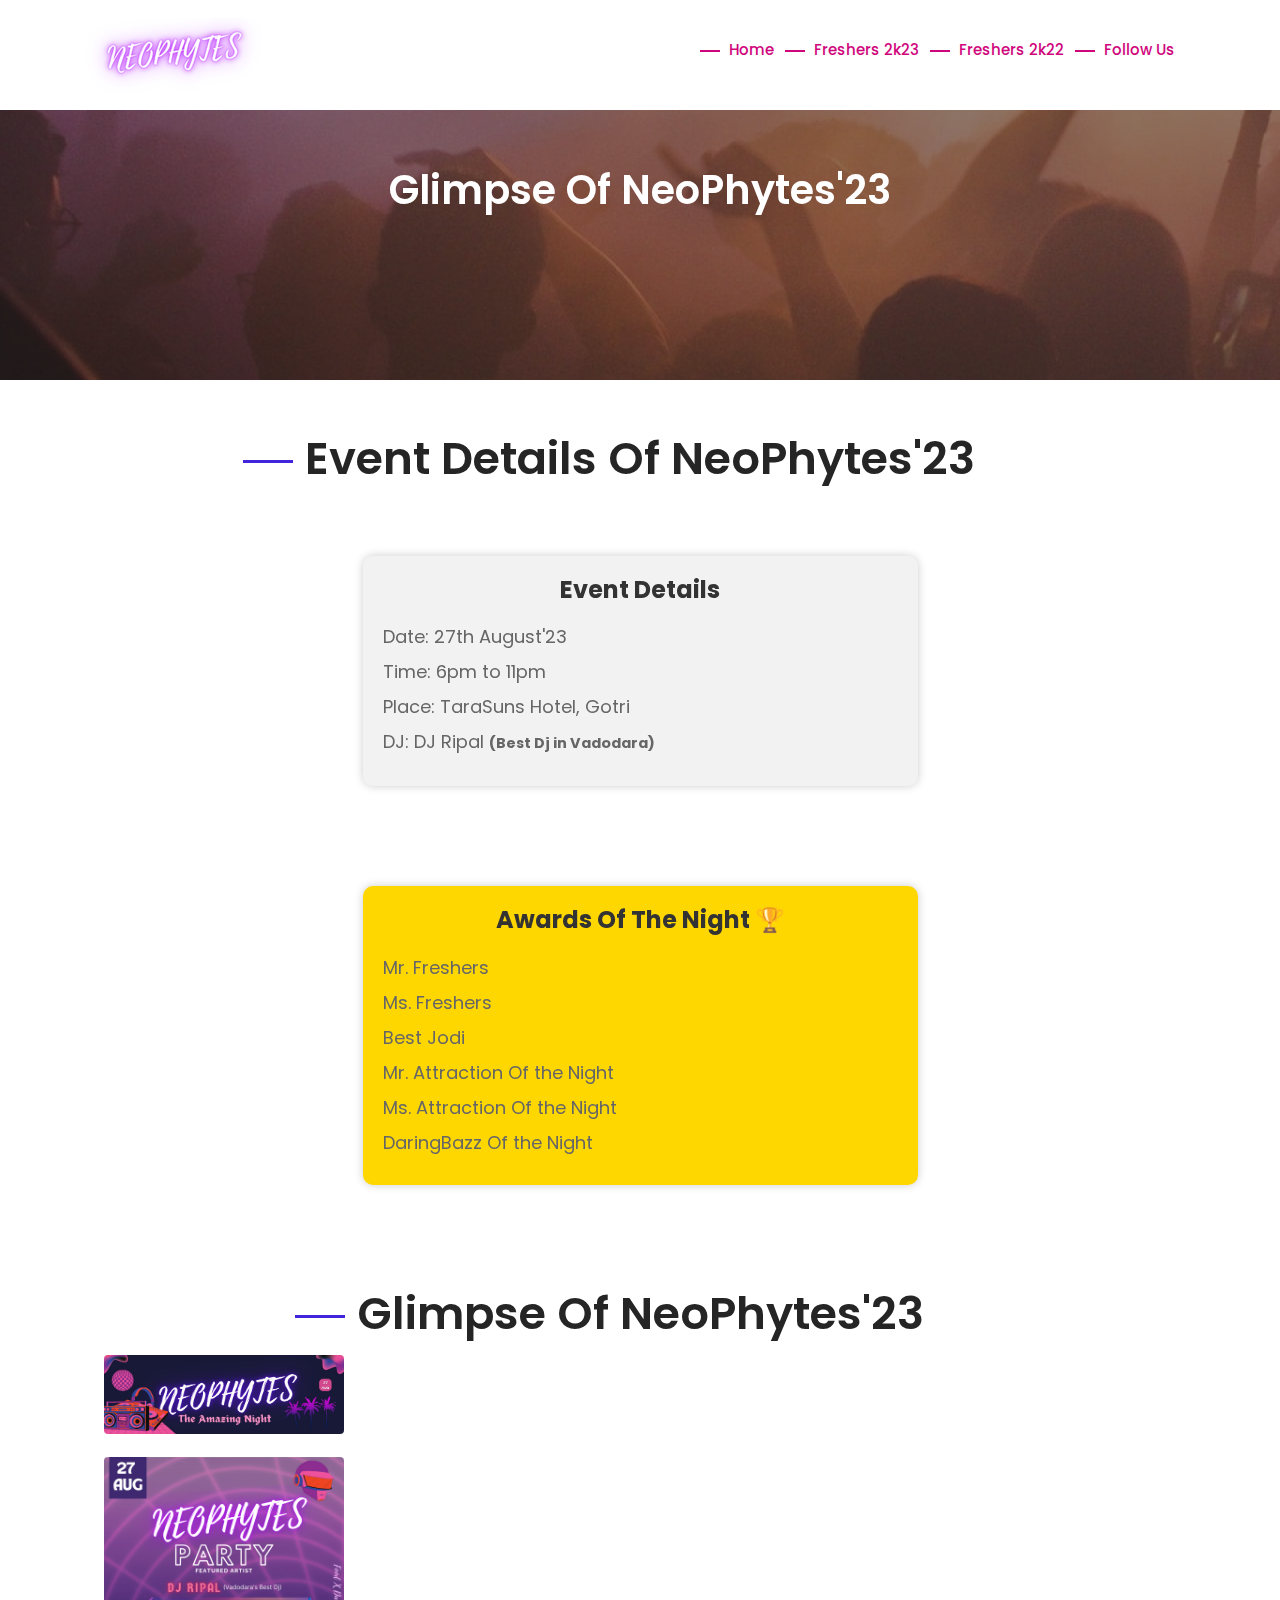
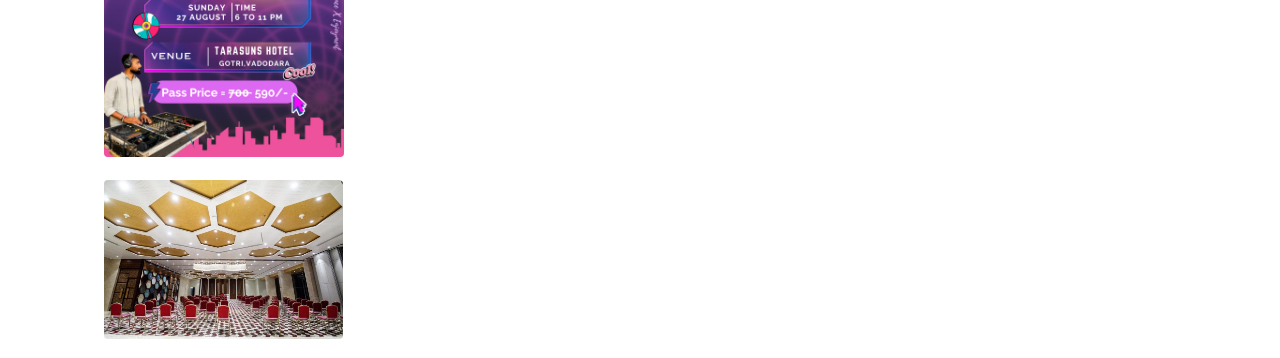
==== 2k23.html @ 73684080 "first commit" ====
<!DOCTYPE html>
<html lang="en">
<!-- Mirrored from ithemeslab.com/sitetemplate/eventex/demo/about.html by HTTrack Website Copier/3.x [XR&CO'2014], Mon, 21 Feb 2022 13:59:15 GMT -->

<head>
    <meta charset="UTF-8" />
    <meta http-equiv="X-UA-Compatible" content="IE=edge" />
    <title>NeoPhytes'2K23</title>
    <meta name="author" content="iThemesLab" />
    <meta name="description" content="" />
    <meta name="viewport" content="width=device-width, initial-scale=1, shrink-to-fit=no" />

    <link rel="shortcut icon" href="assets/favicon/favicon.ico" />
    <link rel="apple-touch-icon" href="assets/favicon/apple-icon-57x57.png" />
    <link rel="apple-touch-icon" sizes="72x72" href="assets/favicon/apple-icon-72x72.png" />
    <link rel="apple-touch-icon" sizes="114x114" href="assets/favicon/apple-icon-114x114.png" />
    <link rel="apple-touch-icon" sizes="144x144" href="assets/favicon/apple-icon-144x144.png" />

    <link href="https://cdn.jsdelivr.net/npm/bootstrap@5.1.3/dist/css/bootstrap.min.css" rel="stylesheet"
        integrity="sha384-1BmE4kWBq78iYhFldvKuhfTAU6auU8tT94WrHftjDbrCEXSU1oBoqyl2QvZ6jIW3" crossorigin="anonymous" />
    <script src="https://cdn.jsdelivr.net/npm/bootstrap@5.1.3/dist/js/bootstrap.bundle.min.js"
        integrity="sha384-ka7Sk0Gln4gmtz2MlQnikT1wXgYsOg+OMhuP+IlRH9sENBO0LRn5q+8nbTov4+1p"
        crossorigin="anonymous"></script>

    <link rel="stylesheet" href="assets/css/vendor/bootstrap.min.css" />

    <link rel="stylesheet" href="assets/css/vendor/font-awesome.min.css" />

    <link rel="stylesheet" href="assets/css/vendor/flaticon.css" />

    <link rel="stylesheet" href="assets/css/vendor/owl.carousel.min.css" />

    <link rel="stylesheet" href="assets/css/vendor/owl.theme.default.min.css" />

    <link rel="stylesheet" href="assets/css/vendor/animate.css" />

    <link rel="stylesheet" href="assets/css/vendor/jquery-ui.min.css" />

    <link rel="stylesheet" href="assets/css/vendor/lightbox.css" />

    <link rel="stylesheet" href="assets/css/style.css" />

    <link rel="stylesheet" href="assets/css/responsive.css" />

    <script src="assets/js/vendor/modernizr-2.8.3.min.js"></script>
    <!--[if lt IE 9]>
      <script src="//oss.maxcdn.com/html5shiv/3.7.2/html5shiv.min.js"></script>
      <script src="//oss.maxcdn.com/respond/1.4.2/respond.min.js"></script>
    <![endif]-->
    <style>
        /* Center align the content */
        .text-center {
            text-align: center;
        }
    
        /* Style for the white section */
        .white-section {
            padding: 50px 0;
        }
    
        /* Background box style */
        .bg-box {
            background-color: #f2f2f2;
            border-radius: 10px;
            padding: 20px;
            box-shadow: 0 0 10px rgba(0, 0, 0, 0.2);
            /* Adding a subtle box shadow */
        }
    
        /* Background box for awards section */
        .bg-awards {
            background-color: #FFD700;
            /* Golden yellow background color */
            border-radius: 10px;
            padding: 20px;
            box-shadow: 0 0 10px rgba(0, 0, 0, 0.2);
            /* Adding a subtle box shadow */
        }
    
        /* Style for the menu title */
        .menu-title {
            font-size: 24px;
            color: #333;
            margin-bottom: 20px;
        }
    
        /* Style for the menu items */
        ul {
            list-style-type: none;
            /* Remove default list-style */
            padding: 0;
            text-align: left;
            /* Align text to the left */
        }
    
        ul li {
            font-size: 18px;
            color: #666;
            margin-bottom: 10px;
        }
    </style>
</head>

<body>
    <style>
        .align-left {
            text-align: left;
        }
    </style>
    <div class="main-container">
        <header class="header">
            <div class="container">
                <div class="row">
                    <div class="col-lg-2 align-left">
                        <div class="brand-logo">
                            <a class="eventex-brand" href="main.html"><img src="assets/img/logo/logo.png" alt="" /></a>
                        </div>
                    </div>
        
        
                    <div class="col-lg-10">
                        <nav class="navbar navbar-expand-lg">
                            <button class="navbar-toggler" type="button" data-toggle="collapse"
                                data-target="#navbarSupportedContent" aria-controls="navbarSupportedContent"
                                aria-expanded="false" aria-label="Toggle navigation">
                                <span class="navbar-toggler-icon"><i class="fa fa-bars"></i></span>
                            </button>
                            <div class="collapse navbar-collapse" id="navbarSupportedContent">
                                <ul class="navbar-nav ml-auto">
                                    <li class="nav-item active dropdown">
                                        <a class="nav-link" href="main.html">Home</a>
                                    </li>
                                    <li class="nav-item nav-item active dropdown">
                                        <a class="nav-link" href="2k23.html">Freshers 2k23</a>
                                    </li>
                                    <li class="nav-item nav-item active dropdown">
                                        <a class="nav-link" href="2k22.html">Freshers 2k22</a>
                                    </li>
                                    <li class="nav-item nav-item active dropdown">
                                        <a class="nav-link" href="https://www.instagram.com/neophytes_2k23/">Follow Us</a>
                                    </li>
                                </ul>
                            </div>
                        </nav>
                    </div>
        
                </div>
            </div>
        </header>
        <div class="about-us-area pad-head bg-about">
            <div class="container">
                <div class="row">
                    <div class="col-lg-12">
                        <div class="about-content">
                            <div class="section-title text-center">
                                <h2>Glimpse of NeoPhytes'23</h2>
                            </div>
                        </div>
                    </div>
                </div>
            </div>
        </div>

        <div class="container">
                        <div class="row" style="padding-top: 5%">
                            <div class="col-lg-12">
                                <div class="section-title text-center">
                                    <div class="title-text">
                                        <h2>Event Details of NeoPhytes'23</h2>
                                        <br>
                                        <br>
                        
                                    </div>
                                </div>
                            </div>
                        </div>
<section class="white-section" id="order-food">
    <div class="container">
        <div class="row">
            <div class="col-lg-6 mx-auto text-center bg-box">
                <h3 class="menu-title">Event Details</h3>
                <ul>
                    <li>Date: 27th August'23</li>
                    <li>Time: 6pm to 11pm</li>
                    <li>Place: TaraSuns Hotel, Gotri</li>
                    <li>DJ: DJ Ripal <small><b>(Best Dj in Vadodara)</b></small></li>
                </ul>
            </div>
        </div>
    </div>
</section>

<section class="white-section" id="order-awards">
    <div class="container">
        <div class="row">
            <div class="col-lg-6 mx-auto text-center bg-awards">
                <h3 class="menu-title">Awards Of The Night 🏆</h3>
                <ul>
                    <li>Mr. Freshers</li>
                    <li>Ms. Freshers</li>
                    <li>Best Jodi</li>
                    <li>Mr. Attraction Of the Night</li>
                    <li>Ms. Attraction Of the Night</li>
                    <li>DaringBazz Of the Night</li>

                </ul>
            </div>
        </div>
    </div>
</section>


            <div class="row" style="padding-top: 5%">
                <div class="col-lg-12">
                    <div class="section-title text-center">
                        <div class="title-text">
                            <h2>Glimpse of NeoPhytes'23</h2>
                        </div>
                    </div>
                </div>
            </div>
<div class="col-lg-3 col-md-4 col-xs-6 thumb">
    <a class="thumbnail" href="#" data-image-id="" data-toggle="modal" data-title=""
        data-image="assets/img/glimps 2k23/WhatsApp Image 2023-08-19 at 09.12.05.jpg" data-target="#image-gallery">
        <img class="img-thumbnail" src="assets/img/glimps 2k23/WhatsApp Image 2023-08-19 at 09.12.05.jpg" alt=""
            style="width: 100%; height: 100%;" />
    </a>
</div>

                <div class="col-lg-3 col-md-4 col-xs-6 thumb">
                    <a class="thumbnail" href="#" data-image-id="" data-toggle="modal" data-title=""
                        data-image="assets/img/glimps 2k23/WhatsApp Image 2023-08-15 at 19.40.41.jpg" data-target="#image-gallery">
                        <img class="img-thumbnail" src="assets/img/glimps 2k23/WhatsApp Image 2023-08-15 at 19.40.41.jpg" alt="" />
                    </a>
                </div>
                <div class="col-lg-3 col-md-4 col-xs-6 thumb">
                    <a class="thumbnail" href="#" data-image-id="" data-toggle="modal" data-title=""
                        data-image="assets/img/glimps 2k23/WhatsApp Image 2023-08-16 at 15.03.11.jpg" data-target="#image-gallery">
                        <img class="img-thumbnail" src="assets/img/glimps 2k23/WhatsApp Image 2023-08-16 at 15.03.11.jpg" alt="" />
                    </a>
                </div>
                <!-- <div class="col-lg-3 col-md-4 col-xs-6 thumb">
                    <a class="thumbnail" href="#" data-image-id="" data-toggle="modal" data-title=""
                        data-image="assets/img/freshers 2k22/IMG-20230817-WA0009.jpg" data-target="#image-gallery">
                        <img class="img-thumbnail" src="assets/img/freshers 2k22/IMG-20230817-WA0009.jpg"
                            alt="Another alt text" />
                    </a>
                </div> -->
                <!-- <div class="col-lg-3 col-md-4 col-xs-6 thumb">
                    <a class="thumbnail" href="#" data-image-id="" data-toggle="modal" data-title=""
                        data-image="assets/img/freshers 2k22/IMG-20230817-WA0010.jpg" data-target="#image-gallery">
                        <img class="img-thumbnail" src="assets/img/freshers 2k22/IMG-20230817-WA0010.jpg"
                            alt="Another alt text" />
                    </a>
                </div> -->

                <!-- <div class="col-lg-3 col-md-4 col-xs-6 thumb">
                    <a class="thumbnail" href="#" data-image-id="" data-toggle="modal" data-title=""
                        data-image="assets/img/freshers 2k22/IMG20221015221445.jpg" data-target="#image-gallery">
                        <img class="img-thumbnail" src="assets/img/freshers 2k22/IMG20221015221445.jpg"
                            alt="Another alt text" />
                    </a>
                </div>

                <div class="col-lg-3 col-md-4 col-xs-6 thumb">
                    <a class="thumbnail" href="#" data-image-id="" data-toggle="modal" data-title=""
                        data-image="assets/img/freshers 2k22/IMG20221015222934.jpg" data-target="#image-gallery">
                        <img class="img-thumbnail" src="assets/img/freshers 2k22/IMG20221015222934.jpg"
                            alt="Another alt text" />
                    </a>
                </div> -->
                <!-- <div class="modal fade" id="video-modal" tabindex="-1" role="dialog" aria-labelledby="video-modal-label"
                    aria-hidden="true">
                    <div class="modal-dialog modal-lg" role="document">
                        <div class="modal-content">
                            <div class="modal-body">
                                <iframe src="https://drive.google.com/file/d/your-file-id/preview" width="640"
                                    height="480"></iframe>
                            </div>
                        </div>
                    </div>
                </div> -->



                <!-- <div class="col-lg-3 col-md-4 col-xs-6 thumb">
                    <iframe width="350" height="300" src="https://www.youtube.com/embed/QpWDRQrtKp0"
                        title="YouTube video player" frameborder="0"
                        allow="accelerometer; autoplay; clipboard-write; encrypted-media; gyroscope; picture-in-picture"
                        allowfullscreen></iframe>
                </div> -->


            <div class="modal fade" id="image-gallery" tabindex="-1" role="dialog" aria-labelledby="myModalLabel"
                aria-hidden="true">
                <div class="modal-dialog modal-lg">
                    <div class="modal-content">
                        <div class="modal-header">
                            <h4 class="modal-title" id="image-gallery-title"></h4>
                            <button type="button" class="close" data-dismiss="modal">
                                <span aria-hidden="true">x</span><span class="sr-only">Close</span>
                            </button>
                        </div>
                        <div class="modal-body">
                            <img id="image-gallery-image" class="img-responsive col-md-12" src="" />
                        </div>
                        <div class="modal-footer">
                            <button type="button" class="btn btn-secondary float-left" id="show-previous-image">
                                <i class="fa fa-arrow-left"></i>
                            </button>

                            <button type="button" id="show-next-image" class="btn btn-secondary float-right">
                                <i class="fa fa-arrow-right"></i>
                            </button>
                        </div>
                    </div>
                </div>
            </div>
        </div>

        <!-- <div class="whos-speaking-area pad100">
            <div class="row" style="padding-top: 5%">
                <div class="col-lg-12">
                    <div class="section-title text-center">
                        <div class="title-text">
                            <h2>Our Commitee</h2>
                        </div>
                    </div>
                </div>
            </div>
            <div class="container">
                <div class="row"></div> -->

                <!-- <div class="row mb50">
                                        <div class="col-xl-2 col-lg-2 col-md-2 col-sm-2" style="margin-top: 2%">
                                            <div class="speakers xs-mb30">
                                                <div class="spk-img">
                                                    <img class="img-fluid" src="assets/img/team 2k23/jiten.jpg" alt="trainer-img" />
                                                </div>
                                                <div class="spk-info">
                                                    <h6>Jiten Advanvi</h6>
                                                    <br />
                                                    <p>Event Organiser</p>
                                                </div>
                                            </div>
                                        </div>
                                                            <div class="col-xl-2 col-lg-2 col-md-2 col-sm-2" style="margin-top: 2%">
                                                                <div class="speakers xs-mb30">
                                                                    <div class="spk-img">
                                                                        <img class="img-fluid" src="assets/img/team 2k23/megh.jpg" alt="trainer-img" />
                                                                    </div>
                                                                    <div class="spk-info">
                                                                        <h6>Megh Modi</h6>
                                                                        <br />
                                                                        <p>Event Organiser</p>
                                                                    </div>
                                                                </div>
                                                            </div>
                                                            <div class="col-xl-2 col-lg-2 col-md-2 col-sm-2" style="margin-top: 2%">
                                                                <div class="speakers xs-mb30">
                                                                    <div class="spk-img">
                                                                        <img class="img-fluid" src="assets/img/team 2k23/thakkar.jpg" alt="trainer-img" />
                                                                    </div>
                                                                    <div class="spk-info">
                                                                        <h6>Dev Thakkar</h6>
                                                                        <br />
                                                                        <p>Event Organiser</p>
                                                                    </div>
                                                                </div>
                                                            </div>
                                                                                                    <div class="col-xl-2 col-lg-2 col-md-2 col-sm-2" style="margin-top: 2%">
                                                                                                        <div class="speakers xs-mb30">
                                                                                                            <div class="spk-img">
                                                                                                                <img class="img-fluid" src="assets/img/team 2k23/dev.jpg" alt="dev" />
                                                                                                            </div>
                                                                                                            <div class="spk-info">
                                                                                                                <h6>Dev Patel</h6>
                                                                                                                <br />
                                                                                                                <p>Event Organiser</p>
                                                                                                            </div>
                                                                                                        </div>
                                                                                                    </div>
                    <div class="col-xl-2 col-lg-2 col-md-2 col-sm-2" style="margin-top: 2%">
                        <div class="speakers xs-mb30">
                            <div class="spk-img">
                                <img class="img-fluid" src="assets/img/team 2k23/heer.jpg" alt="heer" />
                            </div>
                            <div class="spk-info">
                                <h6>Heer Modi</h6>
                                <br />
                                <p>Event Organiser</p>
                            </div>
                        </div>
                    </div>
                    <div class="col-xl-2 col-lg-2 col-md-2 col-sm-2" style="margin-top: 2%">
                        <div class="speakers xs-mb30">
                            <div class="spk-img">
                                <img class="img-fluid" src="assets/img/team 2k23/kp.jpg" alt="kp" />
                            </div>
                            <div class="spk-info">
                                <h6>Kandarp Pandya</h6>
                                <br />
                                <p>Event Organiser</p>
                            </div>
                        </div>
                    </div>
                                        <div class="col-xl-2 col-lg-2 col-md-2 col-sm-2" style="margin-top: 2%">
                                            <div class="speakers xs-mb30">
                                                <div class="spk-img">
                                                    <img class="img-fluid" src="assets/img/team 2k23/devanshi.jpg" alt="trainer-img" />
                                                </div>
                                                <div class="spk-info">
                                                    <h6>Devanshi Mufti</h6>
                                                    <br />
                                                    <p>Event Management</p>
                                                </div>
                                            </div>
                                        </div>
                    <div class="col-xl-2 col-lg-2 col-md-2 col-sm-2" style="margin-top: 2%">
                        <div class="speakers xs-mb30">
                            <div class="spk-img">
                                <img class="img-fluid" src="assets/img/team 2k23/zeel.jpg" alt="trainer-img" />
                            </div>
                            <div class="spk-info">
                                <h6>Zeel Patel</h6>
                                <br />
                                <p>Event Managment</p>
                            </div>
                        </div>
                    </div>
                    <div class="col-xl-2 col-lg-2 col-md-2 col-sm-2" style="margin-top: 2%">
                        <div class="speakers xs-mb30">
                            <div class="spk-img">
                                <img class="img-fluid" src="assets/img/team 2k23/rushi.jpg" alt="trainer-img" />
                            </div>
                            <div class="spk-info">
                                <h6>Rushi Darji</h6>
                                <br />
                                <p>Graphic Designer</p>
                            </div>
                        </div>
                    </div>
                    <div class="col-xl-2 col-lg-2 col-md-2 col-sm-2" style="margin-top: 2%">
                        <div class="speakers xs-mb30">
                            <div class="spk-img">
                                <img class="img-fluid" src="assets/img/team 2k23/akshat.jpg" alt="akshat" />
                            </div>
                            <div class="spk-info">
                                <h6>Akshat Kahol</h6>
                                <br />
                                <p>Event Marketing</p>
                            </div>
                        </div>
                    </div>
                                        <div class="col-xl-2 col-lg-2 col-md-2 col-sm-2" style="margin-top: 2%">
                                            <div class="speakers xs-mb30">
                                                <div class="spk-img">
                                                    <img class="img-fluid" src="assets/img/team 2k23/harsh.png" alt="harsh" />
                                                </div>
                                                <div class="spk-info">
                                                    <h6>Harsh Vaidya</h6>
                                                    <br />
                                                    <p>Web Development</p>
                                                </div>
                                            </div>
                                        </div>
                </div>
            </div>
            <div class="container">
                <div class="row"></div>
            </div>

        </div> -->
    </div>


    <script src="assets/js/vendor/jquery-3.2.1.min.js"></script>

    <script src="assets/js/vendor/jquery-migrate.js"></script>

    <script src="assets/js/vendor/popper-1.12.9.min.js"></script>

    <script src="assets/js/vendor/bootstrap.min.js"></script>

    <script src="assets/js/vendor/owl.carousel.min.js"></script>

    <script src="assets/js/vendor/jquery.counterup.min.js"></script>

    <script src="assets/js/vendor/waypoints-jquery.js"></script>

    <script src="assets/js/vendor/lightbox.js"></script>

    <script src="assets/js/vendor/jquery.appear.js"></script>

    <script src="assets/js/vendor/jquery-ui.min.js"></script>

    <script src="assets/js/vendor/wow.min.js"></script>

    <script src="assets/js/vendor/plugins.js"></script>

    <script src="assets/js/lightbox.js"></script>

    <script src="assets/js/main.js"></script>
</body>

<!-- Mirrored from ithemeslab.com/sitetemplate/eventex/demo/about.html by HTTrack Website Copier/3.x [XR&CO'2014], Mon, 21 Feb 2022 13:59:17 GMT -->

</html>
---- assets/css/vendor/flaticon.css ----
/*
  	Flaticon icon font: Flaticon
  	Creation date: 07/12/2017 10:13
  	*/

	@font-face {
	    font-family: "Flaticon";
	    src: url("../../fonts/flaticon/Flaticon.eot");
	    src: url("../../fonts/flaticon/Flaticond41d.eot?#iefix") format("embedded-opentype"),
	    url("../../fonts/flaticon/Flaticon.woff") format("woff"),
	    url("../../fonts/flaticon/Flaticon.ttf") format("truetype"),
	    url("../../fonts/flaticon/Flaticon.svg#Flaticon") format("svg");
	    font-weight: normal;
	    font-style: normal;
	}

	@media screen and (-webkit-min-device-pixel-ratio:0) {
	    @font-face {
	        font-family: "Flaticon";
	        src: url("../../fonts/flaticon/Flaticon.svg#Flaticon") format("svg");
	    }
	}

	[class^="flaticon-"]:before,
	[class*=" flaticon-"]:before,
	[class^="flaticon-"]:after,
	[class*=" flaticon-"]:after {
	    font-family: Flaticon;
	}

	.flaticon-briefcase:before {
	    content: "\f100";
	}

	.flaticon-graduation:before {
	    content: "\f101";
	}

	.flaticon-gestures:before {
	    content: "\f102";
	}

	.flaticon-agreement:before {
	    content: "\f103";
	}

	.flaticon-charity:before {
	    content: "\f104";
	}

	.flaticon-money:before {
	    content: "\f105";
	}

	.flaticon-investment:before {
	    content: "\f106";
	}
---- assets/css/style.css ----
/* Theme Name: Eventex - Event, Meeting & Conference HTML5 Template
Author: iThemesLab
Author URI: http://ithemeslab.com
Author Email: ithemeslab@gmail.com */
/* 
----------Table of Content------------
======================================
01	Global Styles
	1.1 global & override
	1.2 typography
	1.3 margins & paddings
	1.4 backgrounds
02	Navbar Styles
	2. navbar global
	2.2 navbar on lg screen
	2.3 navbar on sm & xs screen
03	Element Styles
	3.1 Hero Banner Area
	3.2 Conference Synopsis Area
	3.3 Event Schedule Area
	3.4 Whos Speaking Area
	3.5 Pricing Table Area
	3.6 Our Sponsers Area
	3.7 Our Blog Area
	3.8 Contact Us Area
	3.9 Feature Area Start
	4.1 Counter Up Area
	4.2 Generel Information Area
	4.3 Conference Area
	5.4 Pages Start
	5.4.1 About page 
	5.4.2 Error Page 
	5.5 Speakers Page 
	5.5.1 Speakers
	5.5.2 Speakers Single
	5.6 Blgo Page Start
	5.6.1 Blog Single
	5.6 Shopping Page Start
04	Footer
05	Responsive
======================================
*/
/*google fonts*/
@import url("https://fonts.googleapis.com/css?family=Poppins:400,500,600,700");
/* 1.1  global & override */
body {
  font-family: "Poppins", sans-serif;
  color: #656565;
  font-size: 15px;
  line-height: 25px;
  -webkit-backface-visibility: hidden;
}

::-moz-selection {
  background: #4125dd;
  color: #fff;
  text-shadow: none;
  outline: none;
}

::selection {
  background: #4125dd;
  color: #fff;
  text-shadow: none;
  outline: none;
}

ul {
  list-style: outside none none;
  margin: 0;
  padding: 0;
  outline: none;
}

.main-container {
  overflow: hidden;
}

.primary-btn a.btn-primary {
  color: #fff;
  font-size: 15px;
  font-weight: 500;
  line-height: 55px;
  padding: 0px 45px;
  border-radius: 28px;
  display: inline-block;
  text-transform: capitalize;
  border-color: #4125dd;
  background-color: #4125dd;
  -webkit-transition: all 0.4s;
  -o-transition: all 0.4s;
  transition: all 0.4s;
}
.primary-btn a.btn-primary:focus,
.primary-btn a.btn-primary:active {
  -webkit-box-shadow: none;
  box-shadow: none;
  background-color: #4125dd !important;
  border-color: #4125dd !important;
}
.primary-btn a.btn-primary:hover {
  background: #7307be;
}

.bordered-btn a {
  color: #656565;
  font-size: 14px;
  border: 1px solid #ccc;
  display: inline-block;
  padding: 10px 25px;
  border-radius: 28px;
  -webkit-transition: all 0.4s;
  -o-transition: all 0.4s;
  transition: all 0.4s;
}
.bordered-btn a:hover {
  background: #4125dd;
  border-color: #4125dd;
  color: #fff;
}

.section-title .title-text.pl {
  padding-left: 70px;
}

.section-title .title-text h2 {
  color: #252525;
  font-size: 45px;
  line-height: 45px;
  font-weight: 600;
  text-transform: capitalize;
  position: relative;
  display: inline-block;
}
.section-title .title-text h2:before {
  position: absolute;
  left: -62px;
  top: 24px;
  content: "";
  height: 3px;
  width: 50px;
  background: #4125dd;
}

/*price-slider*/
.ui-widget.ui-widget-content {
  background: #b7b7b7 none repeat scroll 0 0;
  border: medium none;
  height: 3px;
}

.ui-state-default,
.ui-widget-content .ui-state-default,
.ui-widget-header .ui-state-default,
.ui-button,
html .ui-button.ui-state-disabled:hover,
html .ui-button.ui-state-disabled:active {
  background: #4125dd;
  border: medium none;
  border-radius: 100%;
  color: transparent;
  cursor: pointer;
  height: 10px;
  width: 10px;
  outline: none;
}

.ui-slider-horizontal .ui-slider-range {
  background: #4125dd;
  border: medium none;
  height: 100%;
  top: 0;
}

/*preloader*/
.loader {
  height: 100%;
  width: 100%;
  position: fixed;
  top: 0;
  left: 0;
  background-color: #4125dd;
  margin: auto;
  z-index: 9999;
}

.loader--dot {
  -webkit-animation-name: loader;
  animation-name: loader;
  -webkit-animation-timing-function: ease-in-out;
  animation-timing-function: ease-in-out;
  -webkit-animation-duration: 3s;
  animation-duration: 3s;
  -webkit-animation-iteration-count: infinite;
  animation-iteration-count: infinite;
  height: 20px;
  width: 20px;
  left: 50%;
  top: 50%;
  border-radius: 100%;
  background-color: black;
  position: fixed;
  z-index: 99999;
  border: 2px solid white;
}

.loader--dot:first-child {
  background-color: #8cc759;
  -webkit-animation-delay: 0.5s;
  animation-delay: 0.5s;
}

.loader--dot:nth-child(2) {
  background-color: #8c6daf;
  -webkit-animation-delay: 0.4s;
  animation-delay: 0.4s;
}

.loader--dot:nth-child(3) {
  background-color: #ef5d74;
  -webkit-animation-delay: 0.3s;
  animation-delay: 0.3s;
}

.loader--dot:nth-child(4) {
  background-color: #f9a74b;
  -webkit-animation-delay: 0.2s;
  animation-delay: 0.2s;
}

.loader--dot:nth-child(5) {
  background-color: #60beeb;
  -webkit-animation-delay: 0.1s;
  animation-delay: 0.1s;
}

.loader--dot:nth-child(6) {
  background-color: #fbef5a;
  -webkit-animation-delay: 0s;
  animation-delay: 0s;
}

.loader--text {
  position: fixed;
  top: 200%;
  left: 0;
  right: 0;
  width: 4rem;
  margin: auto;
}

.loader--text:after {
  content: "Loading";
  font-weight: bold;
  -webkit-animation-name: loading-text;
  animation-name: loading-text;
  -webkit-animation-duration: 3s;
  animation-duration: 3s;
  -webkit-animation-iteration-count: infinite;
  animation-iteration-count: infinite;
}

@-webkit-keyframes loader {
  15% {
    -webkit-transform: translateX(0);
    transform: translateX(0);
  }
  45% {
    -webkit-transform: translateX(230px);
    transform: translateX(230px);
  }
  65% {
    -webkit-transform: translateX(230px);
    transform: translateX(230px);
  }
  95% {
    -webkit-transform: translateX(0);
    transform: translateX(0);
  }
}

@keyframes loader {
  15% {
    -webkit-transform: translateX(0);
    transform: translateX(0);
  }
  45% {
    -webkit-transform: translateX(230px);
    transform: translateX(230px);
  }
  65% {
    -webkit-transform: translateX(230px);
    transform: translateX(230px);
  }
  95% {
    -webkit-transform: translateX(0);
    transform: translateX(0);
  }
}

@-webkit-keyframes loading-text {
  0% {
    content: "Loading";
  }
  25% {
    content: "Loading.";
  }
  50% {
    content: "Loading..";
  }
  75% {
    content: "Loading...";
  }
}

@keyframes loading-text {
  0% {
    content: "Loading";
  }
  25% {
    content: "Loading.";
  }
  50% {
    content: "Loading..";
  }
  75% {
    content: "Loading...";
  }
}

.bg-overlay {
  position: relative;
  width: 100%;
  display: block;
}
.bg-overlay:before {
  background: rgba(120, 97, 196, 0.8);
  content: "";
  position: absolute;
  width: 100%;
  height: 100%;
  top: 0;
  left: 0;
  opacity: 0;
  -webkit-transition: all 0.4s;
  -o-transition: all 0.4s;
  transition: all 0.4s;
}
.bg-overlay:hover:before {
  opacity: 1;
}

.overlay-3 {
  color: #fff;
  cursor: -webkit-zoom-in;
  cursor: zoom-in;
  position: absolute;
  top: 40%;
  left: 45%;
  font-size: 30px;
  -webkit-transition: all 0.4s;
  -o-transition: all 0.4s;
  transition: all 0.4s;
  opacity: 0;
}

#scrollUp {
  text-decoration: none;
  bottom: 26px;
  background: url(../img/up.png);
  background-repeat: no-repeat;
  height: 50px;
  position: fixed;
  background-size: cover;
  right: 50px;
  width: 50px;
  z-index: 1000;
  border: none;
  outline: none;
}

/*google map*/
#googlemap {
  height: 470px;
  width: 100%;
}

.row .no-gutter {
  margin-left: 12.666667%;
}

/*contact form*/
.help-block,
.with-errors {
  display: block;
  line-height: 24px;
  padding: 5px 0px 0px;
  margin: 0px;
  text-transform: uppercase;
  font-size: 11px;
  color: #ff0000;
  font-weight: 500;
  border-color: #ff0000;
}

.help-block,
.with-errors {
  border-color: #ff0000 !important;
}

.btn-1 .typography h1,
.btn-1 .typography h2,
.btn-1 .typography h3,
.btn-1 .typography h4,
.btn-1 .typography h5,
.btn-1 .typography h6 {
  color: #252525;
}

/* 1.2  Typography */
h1,
h2,
h3,
h4,
h5,
h6 {
  font-family: "Poppins", sans-serif;
  font-weight: 700;
  margin: 0;
}

.text-left {
  text-align: left;
}

.text-center {
  text-align: center;
}

.img-center {
  margin-left: auto;
  margin-right: auto;
}

.text-right {
  text-align: right;
}

.ttu {
  text-transform: uppercase;
}

a {
  -webkit-transition: all 0.3s;
  -o-transition: all 0.3s;
  transition: all 0.3s;
  text-decoration: none;
}
a:hover {
  text-decoration: none;
}
a:focus {
  text-decoration: none;
  color: #252525;
  outline: 0;
}

/* 1.3 Margins & Paddings */
.mb30 {
  margin-bottom: 30px;
}

.mt50 {
  margin-top: 50px;
}

.mt40 {
  margin-top: 40px;
}

.mt60 {
  margin-top: 60px;
}

.mtb50 {
  margin: 50px 0;
}

.mb50 {
  margin-bottom: 50px;
}

.mt30 {
  margin-top: 30px;
}

.mb60 {
  margin-bottom: 60px;
}

.mb80 {
  margin-bottom: 80px;
}

.mtb100 {
  margin: 100px 0;
}

.ptb60 {
  padding: 60px 0 60px;
}

.mt100 {
  margin: 100px 0 0;
}

.padtb {
  padding: 60px 0 100px;
}

.pad80 {
  padding: 80px 0;
}

.pad100 {
  padding: 100px 0;
}

.pad-b100 {
  padding: 0 0 100px;
}

.pad-head {
  padding: 170px 0 170px;
}

.ptb50 {
  padding: 50px 0;
}

.ptb {
  padding: 100px 0 30px;
}

.pad-tb {
  padding: 350px 0;
}

.pad-top100 {
  padding-top: 100px;
}

.xs-mt50 {
  margin-top: 50px;
}

.no-pad {
  padding: 0;
}

/* 1.4 Backgrounds */
.bg-color {
  background: #f4f5fd;
}

.bg-color-brand {
  background: #4125dd;
}

.parallax {
  background-repeat: no-repeat;
  background-attachment: fixed;
  background-position: 50% 0;
  background-size: cover;
}

.parallax-2 {
  background-repeat: no-repeat;
  background-attachment: fixed;
  background-position: center bottom;
  background-size: contain;
}

.no-attm {
  background-attachment: scroll;
}

.bg-pricing {
  background-image: url("../img/others/1.png");
  background-position: top center;
  background-repeat: no-repeat;
  background-size: contain;
}

.bg-pricing-2 {
  background-image: url("../img/others/5.png");
  background-position: top center;
  background-repeat: no-repeat;
  background-size: contain;
}

.hero-bg {
  position: relative;
    width: 100%;
    height: 300px;
    background-image: url('../img/slide/bg.jpg');
    background-size: cover;
    background-position: center;}
.banner-content {
  position: absolute;
  top: 50%;
  left: 50%;
  transform: translate(-50%, -50%);
  text-align: center;
  color: white;
  transition: all 0.3s ease;
}
.hero-bg:hover .banner-content h2 {
  color: #ff9900;
}
.hero-bg:hover .banner-content p {
  color: #cccccc;
}
.hero-bg .banner-content button {
  background-color: #ff9900;
  color: white;
  border: none;
  padding: 10px 20px;
  border-radius: 5px;
  cursor: pointer;
  transition: background-color 0.3s ease;
}
.hero-bg .banner-content button:hover {
  background-color: #ffa500;
}
.hero-bg-2 {
  background-image: url(../img/slide/2.jpg);
}

.hero-bg-3 {
  background-image: url(../img/slide/3.jpg);
}

.hero-bg-4 {
  background-image: url(../img/slide/4.jpg);
}

.bg-3 {
  background-image: url(../img/bg/1.png);
}

.bg-4 {
  background-image: url(../img/mockup/man.png);
}

.bg-5 {
  background-image: url(../img/bg/2.jpg);
}

.bg-6 {
  background-image: url(../img/bg/2.png);
  background-position: top right;
}

.bg-footer {
  background-image: url(../img/bg/footer.jpg);
}

.bg-8 {
  background-image: url(../img/bg/4.jpg);
}

.bg-team {
  background-image: url(../img/bg/7.jpg);
}

.bg-event {
  background-image: url(../img/bg/8.jpg);
  background-position: right center;
  background-size: cover;
}

.bg-counter {
  background-image: url(../img/bg/5.jpg);
}

.bg-contact {
  background-image: url(../img/bg/6.jpg);
}

.bg-about {
  background-image: url(../img/bg/9.png);
}

.bg-error {
  background-image: url(../img/bg/404.jpg);
}

/*animation*/
.animation {
  -webkit-animation-duration: 0.3s;
  animation-duration: 0.3s;
  -webkit-animation-fill-mode: both;
  animation-fill-mode: both;
}

@-webkit-keyframes slideDownIn {
  0% {
    -webkit-transform: translateY(-20px);
  }
  100% {
    -webkit-transform: translateY(0);
  }
  0% {
    -webkit-transform: translateY(-20px);
  }
}

@keyframes slideDownIn {
  0% {
    -webkit-transform: translateY(-20px);
    transform: translateY(-20px);
  }
  100% {
    -webkit-transform: translateY(0);
    transform: translateY(0);
  }
  0% {
    -webkit-transform: translateY(-20px);
    transform: translateY(-20px);
  }
}

.slideDownIn {
  -webkit-animation-name: slideDownIn;
  animation-name: slideDownIn;
}

@-webkit-keyframes slideUpIn {
  0% {
    left: 0%;
  }
  100% {
    top: 100%;
  }
}

@keyframes slideUpIn {
  0% {
    left: 0%;
  }
  100% {
    top: 100%;
  }
}

.slideUpIn {
  -webkit-animation-name: slideUpIn;
  animation-name: slideUpIn;
}

/*animation*/
/* 2 navbar global */
.header {
  position: fixed;
  display: block;
  background-color: #ffffff;
  top: 0;
  left: 0;
  width: 100%;
  z-index: 2;
}
.header .navbar {
  padding: 0;
}
.header .navbar-header {
  margin-top: 18px;
}
.header .navbar-toggler-icon {
  background-color: #01292f;
  border-radius: 2px;
}
.header .navbar-toggler {
  margin-right: 15px;
  border: none;
  padding: 6 10px;
  position: absolute;
  right: 0;
  top: -78px;
}
.header .brand-logo {
  margin-top: 18px;
}
.header.white-color .navbar-nav li.active > a {
  color: #cf057c;
}
.header.white-color .navbar-nav li.active > a:before {
  position: absolute;
  left: -9px;
  top: 50px;
  content: "";
  height: 2px;
  width: 20px;
  background: #cf057c;
}
.header.white-color .navbar-nav .nav-link {
  color: #fff;
}
.header.white-color .navbar-nav .nav-link:hover {
  color: #cf057c;
}
.header.white-color ul li.header-ticket a {
  color: #fff;
  border: 2px solid #fff;
}
.header .navbar-nav li.active > a {
  color: #cf057c;
}
.header .navbar-nav li.active > a:before {
  position: absolute;
  left: -9px;
  top: 50px;
  content: "";
  height: 2px;
  width: 20px;
  background: #cf057c;
}
.header .navbar-nav .nav-link {
  line-height: 100px;
  font-size: 15px;
  color: #fff;
  font-weight: 500;
  text-transform: capitalize;
  padding: 0 20px;
  position: relative;
}
.header .navbar-nav .nav-link:hover {
  color: #cf057c;
}
.header .navbar-nav .dropdown-menu {
  width: 200px;
  background: #cf057c;
  padding: 10px 15px;
  border-radius: 0;
  top: 0;
  border: none;
}
.header .navbar-nav .dropdown-menu li a {
  display: block;
  padding: 8px 5px;
  font-size: 13px;
  color: #fff;
  font-weight: 400;
  text-transform: capitalize;
}
.header .navbar-nav .dropdown-menu li a:hover {
  background-color: #4125dd;
}
.header ul li.header-ticket {
  display: -webkit-box;
  display: -ms-flexbox;
  display: flex;
  -webkit-box-align: center;
  -ms-flex-align: center;
  align-items: center;
  -webkit-box-pack: center;
  -ms-flex-pack: center;
  justify-content: center;
  margin-top: 31px;
}
.header ul li.header-ticket a {
  padding: 15px 30px !important;
  line-height: 0 !important;
  color: #fff;
  border: 2px solid #cf057c;
  border-radius: 28px;
  -webkit-transition: all 0.4s;
  -o-transition: all 0.4s;
  transition: all 0.4s;
  background: #cf057c;
}
.header ul li.header-ticket a:hover {
  background: #7307be;
  border-color: #7307be;
}

.base-style-2.no-p {
  position: inherit;
}

.base-style-2 .navbar-nav li.active > a {
  color: #cf057c;
}
.base-style-2 .navbar-nav li.active > a:before {
  background: #4125dd;
}

.base-style-2 .navbar-nav .nav-link {
  color: #252525;
}

.base-style-2 ul li.header-ticket a {
  background: transparent;
  color: #4125dd;
  border: 2px solid #4125dd;
  -webkit-transition: all 0.4s;
  -o-transition: all 0.4s;
  transition: all 0.4s;
}
.base-style-2 ul li.header-ticket a:hover {
  color: #fff;
}

/*3.1 Hero Banner Area*/
.hero-banner-area {
  height: 100vh;
}
.hero-banner-area .banner-content {
  display: -webkit-box;
  display: -ms-flexbox;
  display: flex;
  -webkit-box-orient: vertical;
  -webkit-box-direction: normal;
  -ms-flex-direction: column;
  flex-direction: column;
  -webkit-box-pack: center;
  -ms-flex-pack: center;
  align-items: center;
  justify-content: center;
  -webkit-box-align: left;
  -ms-flex-align: left;
  align-items: left;
  height: 100vh;
}
.hero-banner-area .banner-content h1,
.hero-banner-area .banner-content h2,
.hero-banner-area .banner-content h3,
.hero-banner-area .banner-content h4,
.hero-banner-area .banner-content h5,
.hero-banner-area .banner-content h6 {
  font-weight: 300;
  font-size: 64px;
  color: #fff;
  line-height: 64px;
  text-transform: capitalize;
}
.hero-banner-area .banner-content h2 {
  font-size: 64px;
  line-height: 1.8em;
  font-weight: 600;
  color: #fff;
  text-transform: capitalize;
}
.hero-banner-area .banner-content p {
  color: #fff;
  font-size: 19px;
  display: inline-block;
  line-height: 40px;
  margin-bottom: 30px;
}

.hero-banner-area {
  height: 100vh;
}
.hero-banner-area.home-2 .upcoming {
  margin-bottom: 30px;
}
.hero-banner-area.home-2 .upcoming div {
  width: 710px;
  display: -webkit-inline-box;
  display: -ms-inline-flexbox;
  display: inline-flex;
  -webkit-box-align: center;
  -ms-flex-align: center;
  align-items: center;
  height: 70px;
}
.hero-banner-area.home-2 .upcoming div .cdown {
  width: 25%;
  font-size: 70px;
  font-weight: 700;
  line-height: 70px;
  color: #4125dd;
  text-align: center;
  background: transparent;
}
.hero-banner-area.home-2 .upcoming div .cdown p {
  color: #4125dd;
  display: block;
  font-weight: 600;
  margin-bottom: 0;
  margin-top: 10px;
}
.hero-banner-area.home-2 .upcoming div span:nth-child(even) {
  color: #8708c2;
}
.hero-banner-area.home-2 .upcoming div span:nth-child(even) p {
  color: #8708c2;
}
.hero-banner-area.home-2 .banner-content {
  display: -webkit-box;
  display: -ms-flexbox;
  display: flex;
  -webkit-box-orient: vertical;
  -webkit-box-direction: normal;
  -ms-flex-direction: column;
  flex-direction: column;
  -webkit-box-pack: center;
  -ms-flex-pack: center;
  justify-content: center;
  -webkit-box-align: center;
  -ms-flex-align: center;
  align-items: center;
  height: 100vh;
}
.hero-banner-area.home-2 .banner-content h3 {
  font-size: 50px;
  color: #252525;
  font-weight: 700;
  line-height: 2em;
  text-transform: uppercase;
}

/*Home Page 4 hero banner Start*/
.home-4 .banner-content {
  display: -webkit-box;
  display: -ms-flexbox;
  display: flex;
  -webkit-box-orient: vertical;
  -webkit-box-direction: normal;
  -ms-flex-direction: column;
  flex-direction: column;
  -webkit-box-pack: center;
  -ms-flex-pack: center;
  justify-content: center;
  -webkit-box-align: start;
  -ms-flex-align: start;
  align-items: flex-start;
}
.home-4 .banner-content h1,
.home-4 .banner-content h2,
.home-4 .banner-content h3,
.home-4 .banner-content h4,
.home-4 .banner-content h5,
.home-4 .banner-content h6 {
  font-weight: normal;
}
.home-4 .banner-content h2 {
  font-weight: 600;
}

/*Home-page 3 hero banner Start*/
.home-4 {
  height: 100vh;
}
.home-4 .banner-content {
  display: -webkit-box;
  display: -ms-flexbox;
  display: flex;
  -webkit-box-orient: vertical;
  -webkit-box-direction: normal;
  -ms-flex-direction: column;
  flex-direction: column;
  -webkit-box-pack: center;
  -ms-flex-pack: center;
  justify-content: center;
  -webkit-box-align: left;
  -ms-flex-align: left;
  align-items: left;
  height: 100vh;
}
.home-4 .banner-content h1,
.home-4 .banner-content h2,
.home-4 .banner-content h3,
.home-4 .banner-content h4,
.home-4 .banner-content h5,
.home-4 .banner-content h6 {
  color: #252525;
  font-weight: 600;
}
.home-4 .banner-content h2,
.home-4 .banner-content p {
  color: #252525;
}
.home-4 .contact-box {
  display: -webkit-box;
  display: -ms-flexbox;
  display: flex;
  height: 100%;
}
.home-4 .contact-box .inner-content {
  padding: 40px 30px;
  border-radius: 10px;
  -webkit-box-shadow: 0 1px 4px rgba(0, 0, 0, 0.3),
    0 0 40px rgba(0, 0, 0, 0.1) inset;
  box-shadow: 0 1px 4px rgba(0, 0, 0, 0.3), 0 0 40px rgba(0, 0, 0, 0.1) inset;
  background: #fff;
  -ms-flex-item-align: center;
  align-self: center;
}
.home-4 .contact-box .inner-content h3 {
  color: #252525;
  font-size: 25px;
  line-height: 25px;
  font-weight: 600;
  margin-bottom: 20px;
  text-transform: capitalize;
}
.home-4 .contact-box .inner-content input {
  margin-bottom: 20px;
}
.home-4 .contact-box .inner-content input.form-control {
  background-color: transparent;
  border: none;
  color: #707070;
  padding: 10px 0px 10px 20px;
  border: 1px solid #dee2e6;
}
.home-4 .contact-box .inner-content input.form-control:focus {
  -webkit-box-shadow: none;
  box-shadow: none;
  border-color: #4125dd;
}
.home-4 .contact-box .inner-content button {
  margin-top: 10px;
}
.home-4 .contact-box .inner-content button.btn-primary {
  background-color: #4125dd;
  border-color: #fff;
  border: 0;
  padding: 15px 25px;
  display: inline-block;
  font-size: 15px;
  border-radius: 28px;
  text-transform: capitalize;
  cursor: pointer;
  -webkit-transition: all 0.4s;
  -o-transition: all 0.4s;
  transition: all 0.4s;
}
.home-4 .contact-box .inner-content button.btn-primary:hover {
  background: #7307be;
}
.home-4 .contact-box .inner-content button.btn-primary:focus {
  outline: none;
  -webkit-box-shadow: none;
  box-shadow: none;
}

/*3.2 Conference Synopsis Area*/
.conference-synopsis-area {
  position: relative;
}
.conference-synopsis-area .bg-left-2 {
  background-image: url(../img/mockup/vector-2.png);
  width: 40%;
  height: 100%;
  left: 65px;
  top: 106px;
}
.conference-synopsis-area .inner-content .section-title {
  margin-bottom: 50px;
}
.conference-synopsis-area .inner-content .section-title .title-text h2 {
  font-size: 40px;
  line-height: 40px;
}
.conference-synopsis-area .inner-content p {
  margin-bottom: 0;
}
.conference-synopsis-area .inner-content h4 {
  color: #252525;
  font-size: 25px;
  line-height: 25px;
  text-transform: capitalize;
  font-weight: 500;
  margin: 30px 0 10px;
}

/*3.3 Event Schedule Area*/
.event-schedule-area .section-title .title-text {
  margin-bottom: 50px;
}

.event-schedule-area .tab-area .nav-tabs {
  border-bottom: inherit;
}

.event-schedule-area .tab-area .nav {
  border-bottom: inherit;
  display: -webkit-box;
  display: -ms-flexbox;
  display: flex;
  -webkit-box-orient: vertical;
  -webkit-box-direction: normal;
  -ms-flex-direction: column;
  flex-direction: column;
  margin-top: 80px;
}

.event-schedule-area .tab-area .nav-item {
  margin-bottom: 75px;
}
.event-schedule-area .tab-area .nav-item .nav-link {
  text-align: center;
  font-size: 22px;
  color: #333;
  font-weight: 600;
  border-radius: inherit;
  border: inherit;
  padding: 0px;
  text-transform: capitalize !important;
}
.event-schedule-area .tab-area .nav-item .nav-link.active {
  color: #4125dd;
  background-color: transparent;
}

.event-schedule-area .tab-area .tab-content .table {
  margin-bottom: 0;
  width: 80%;
}
.event-schedule-area .tab-area .tab-content .table thead td,
.event-schedule-area .tab-area .tab-content .table thead th {
  border-bottom-width: 1px;
  font-size: 20px;
  font-weight: 600;
  color: #252525;
}
.event-schedule-area .tab-area .tab-content .table td,
.event-schedule-area .tab-area .tab-content .table th {
  border: 1px solid #b7b7b7;
  padding-left: 30px;
}
.event-schedule-area .tab-area .tab-content .table tbody th .heading,
.event-schedule-area .tab-area .tab-content .table tbody td .heading {
  font-size: 16px;
  text-transform: capitalize;
  margin-bottom: 16px;
  font-weight: 500;
  color: #252525;
  margin-bottom: 6px;
}
.event-schedule-area .tab-area .tab-content .table tbody th span,
.event-schedule-area .tab-area .tab-content .table tbody td span {
  color: #4125dd;
  font-size: 18px;
  text-transform: uppercase;
  margin-bottom: 6px;
  display: block;
}
.event-schedule-area .tab-area .tab-content .table tbody th span.date,
.event-schedule-area .tab-area .tab-content .table tbody td span.date {
  color: #656565;
  font-size: 14px;
  font-weight: 500;
  margin-top: 15px;
}
.event-schedule-area .tab-area .tab-content .table tbody th p {
  font-size: 14px;
  margin: 0;
  font-weight: normal;
}

.event-schedule-area-two .section-title .title-text h2 {
  margin: 0px 0 15px;
}

.event-schedule-area-two ul.custom-tab {
  -webkit-box-pack: center;
  -ms-flex-pack: center;
  justify-content: center;
  border-bottom: 1px solid #dee2e6;
  margin-bottom: 30px;
}
.event-schedule-area-two ul.custom-tab li {
  margin-right: 70px;
  position: relative;
}
.event-schedule-area-two ul.custom-tab li a {
  color: #252525;
  font-size: 25px;
  line-height: 25px;
  font-weight: 600;
  text-transform: capitalize;
  padding: 35px 0;
  position: relative;
}
.event-schedule-area-two ul.custom-tab li a:hover:before {
  width: 100%;
}
.event-schedule-area-two ul.custom-tab li a:before {
  position: absolute;
  left: 0;
  bottom: 0;
  content: "";
  background: #4125dd;
  width: 0;
  height: 2px;
  -webkit-transition: all 0.4s;
  -o-transition: all 0.4s;
  transition: all 0.4s;
}
.event-schedule-area-two ul.custom-tab li a.active {
  color: #4125dd;
}

.event-schedule-area-two .primary-btn {
  margin-top: 40px;
}

.event-schedule-area-two .tab-content .table {
  -webkit-box-shadow: 0 1px 30px rgba(0, 0, 0, 0.1);
  box-shadow: 0 1px 30px rgba(0, 0, 0, 0.1);
  margin-bottom: 0;
}
.event-schedule-area-two .tab-content .table thead {
  background-color: #007bff;
  color: #fff;
  font-size: 20px;
}
.event-schedule-area-two .tab-content .table thead tr th {
  padding: 20px;
  border: 0;
}
.event-schedule-area-two .tab-content .table tbody {
  background: #fff;
}
.event-schedule-area-two .tab-content .table tbody tr.inner-box {
  border-bottom: 1px solid #dee2e6;
}
.event-schedule-area-two .tab-content .table tbody tr th {
  border: 0;
  padding: 30px 20px;
  vertical-align: middle;
}
.event-schedule-area-two .tab-content .table tbody tr th .event-date {
  color: #252525;
  text-align: center;
}
.event-schedule-area-two .tab-content .table tbody tr th .event-date span {
  font-size: 50px;
  line-height: 50px;
  font-weight: normal;
}
.event-schedule-area-two .tab-content .table tbody tr td {
  padding: 30px 20px;
  vertical-align: middle;
}
.event-schedule-area-two .tab-content .table tbody tr td .r-no span {
  color: #252525;
}
.event-schedule-area-two .tab-content .table tbody tr td .event-wrap h3 a {
  font-size: 20px;
  line-height: 20px;
  color: #cf057c;
  -webkit-transition: all 0.4s;
  -o-transition: all 0.4s;
  transition: all 0.4s;
}
.event-schedule-area-two
  .tab-content
  .table
  tbody
  tr
  td
  .event-wrap
  h3
  a:hover {
  color: #4125dd;
}
.event-schedule-area-two
  .tab-content
  .table
  tbody
  tr
  td
  .event-wrap
  .categories {
  display: -webkit-inline-box;
  display: -ms-inline-flexbox;
  display: inline-flex;
  margin: 10px 0;
}
.event-schedule-area-two
  .tab-content
  .table
  tbody
  tr
  td
  .event-wrap
  .categories
  a {
  color: #252525;
  font-size: 16px;
  margin-left: 10px;
  -webkit-transition: all 0.4s;
  -o-transition: all 0.4s;
  transition: all 0.4s;
}
.event-schedule-area-two
  .tab-content
  .table
  tbody
  tr
  td
  .event-wrap
  .categories
  a:before {
  content: "\f07b";
  font-family: fontawesome;
  padding-right: 5px;
}
.event-schedule-area-two
  .tab-content
  .table
  tbody
  tr
  td
  .event-wrap
  .time
  span {
  color: #252525;
}
.event-schedule-area-two
  .tab-content
  .table
  tbody
  tr
  td
  .event-wrap
  .organizers {
  display: -webkit-inline-box;
  display: -ms-inline-flexbox;
  display: inline-flex;
  margin: 10px 0;
}
.event-schedule-area-two
  .tab-content
  .table
  tbody
  tr
  td
  .event-wrap
  .organizers
  a {
  color: #4125dd;
  font-size: 16px;
  -webkit-transition: all 0.4s;
  -o-transition: all 0.4s;
  transition: all 0.4s;
}
.event-schedule-area-two
  .tab-content
  .table
  tbody
  tr
  td
  .event-wrap
  .organizers
  a:hover {
  color: #4125dd;
}
.event-schedule-area-two
  .tab-content
  .table
  tbody
  tr
  td
  .event-wrap
  .organizers
  a:before {
  content: "\f007";
  font-family: fontawesome;
  padding-right: 5px;
}
.event-schedule-area-two .tab-content .table tbody tr td .primary-btn {
  margin-top: 0;
  text-align: center;
}
.event-schedule-area-two .tab-content .table tbody tr td .event-img img {
  width: 100px;
  height: 100px;
  border-radius: 8px;
}

/*3.4 Whos Speaking Area*/
.whos-speaking-area .speakers {
  -webkit-transition: all 0.4s;
  -o-transition: all 0.4s;
  transition: all 0.4s;
  border: 1px solid #dee2e6;
  border-radius: 6px;
}
.whos-speaking-area .speakers:hover {
  -webkit-box-shadow: 0 0 6px 5px #ddd;
  box-shadow: 0 0 6px 5px #ddd;
  border-radius: 6px;
  -webkit-transition: all 0.4s;
  -o-transition: all 0.4s;
  transition: all 0.4s;
  border: 1px solid #dee2e6;
}
.whos-speaking-area .speakers .spk-img {
  position: relative;
}
.whos-speaking-area .speakers .spk-img:before {
  background: rgba(91, 69, 213, 0.8);
  content: "";
  position: absolute;
  width: 100%;
  height: 100%;
  top: 0;
  left: 0;
  -webkit-transform: scale(0);
  -ms-transform: scale(0);
  transform: scale(0);
  -webkit-transition: all 0.4s;
  -o-transition: all 0.4s;
  transition: all 0.4s;
  z-index: 5;
}
.whos-speaking-area {
  -webkit-transform: scale(1);
  -ms-transform: scale(1);
  transform: scale(1);
}
.whos-speaking-area .speakers .spk-img img {
  width: 100%;
  border-top-left-radius: 6px;
  border-top-right-radius: 6px;
}
.whos-speaking-area .speakers .spk-img ul {
  position: absolute;
  display: inline-block;
  top: 35%;
  left: 40%;
  width: 100px;
  line-height: 3;
  opacity: 0;
  -webkit-transition: all 0.4s;
  -o-transition: all 0.4s;
  transition: all 0.4s;
}
.whos-speaking-area .speakers .spk-img ul:before {
  position: absolute;
  content: "";
  height: 110px;
  width: 110px;
  background: transparent;
  top: -15%;
  left: -15px;
  border: 1px solid #fff;
  -webkit-transform: rotate(44deg) scale(1.4);
  -ms-transform: rotate(44deg) scale(1.4);
  transform: rotate(44deg) scale(1.4);
  opacity: 0;
  -webkit-transition: all 0.4s;
  -o-transition: all 0.4s;
  transition: all 0.4s;
}
.whos-speaking-area .speakers .spk-img ul li {
  display: inline-block;
  margin: 0 3px;
  -webkit-transform: perspective(50px) rotatey(80deg);
  transform: perspective(50px) rotatey(80deg);
  -webkit-transition: all 0.5s ease 0.2s;
  -o-transition: all 0.5s ease 0.2s;
  transition: all 0.5s ease 0.2s;
  margin: 0 5px;
}
.whos-speaking-area .speakers .spk-img ul li a i.fa {
  color: rgba(255, 78, 0, 0.8);
  font-size: 18px;
  -webkit-transition: all 0.4s;
  -o-transition: all 0.4s;
  transition: all 0.4s;
  width: 28px;
  color: #fff;
  height: 28px;
  line-height: 21px;
  text-align: center;
}
.whos-speaking-area .speakers .spk-img ul li a i.fa:hover {
  color: #cf057c;
}
.whos-speaking-area .speakers .spk-img ul li:nth-child(1) {
  -webkit-transform: translate3d(-53px, -50px, 0);
  transform: translate3d(-53px, -50px, 0);
}
.whos-speaking-area .speakers .spk-img ul li:nth-child(2) {
  -webkit-transform: translate3d(53px, -50px, 0);
  transform: translate3d(53px, -50px, 0);
}
.whos-speaking-area .speakers .spk-img ul li:nth-child(3) {
  -webkit-transform: translate3d(-53px, 50px, 0);
  transform: translate3d(-53px, 50px, 0);
}
.whos-speaking-area .speakers .spk-img ul li:nth-child(4) {
  -webkit-transform: translate3d(53px, 50px, 0);
  transform: translate3d(53px, 50px, 0);
}
.whos-speaking-area .speakers .spk-img:hover ul {
  left: 35%;
  opacity: 1;
  z-index: 9;
}
.whos-speaking-area .speakers .spk-img:hover ul:before {
  opacity: 1;
  -webkit-transform: rotate(44deg) scale(1);
  -ms-transform: rotate(44deg) scale(1);
  transform: rotate(44deg) scale(1);
}
.whos-speaking-area .speakers .spk-img:hover ul li:nth-child(1),
.whos-speaking-area .speakers .spk-img:hover ul li:nth-child(2),
.whos-speaking-area .speakers .spk-img:hover ul li:nth-child(3),
.whos-speaking-area .speakers .spk-img:hover ul li:nth-child(4) {
  -webkit-transform: translate3d(0, 0, 0);
  transform: translate3d(0, 0, 0);
}
.whos-speaking-area .speakers .spk-info {
  text-align: center;
  padding: 30px 0;
}
.whos-speaking-area .speakers .spk-info h3 {
  color: #252525;
  font-size: 20px;
  line-height: 20px;
  margin-bottom: 5px;
  -webkit-transition: all 0.4s;
  -o-transition: all 0.4s;
  transition: all 0.4s;
  text-transform: capitalize;
}
.whos-speaking-area .speakers .spk-info h3:hover {
  color: #4125dd;
}
.whos-speaking-area .speakers .spk-info p {
  font-size: 15px;
  margin-bottom: 0;
  color: #656565;
}

.whos-speaking-area-two .title-text h2 {
  color: #fff;
}

.whos-speaking-area-two .speakers {
  position: relative;
  overflow: hidden;
}
.whos-speaking-area-two .speakers:hover img {
  -webkit-transform: translate3d(0px, 0px, 0px);
  transform: translate3d(0px, 0px, 0px);
}
.whos-speaking-area-two .speakers img {
  position: relative;
  -webkit-transform: translate3d(0px, 0px, 0px);
  transform: translate3d(0px, 0px, 0px);
  -webkit-transition: all 0.3s linear 0s;
  -o-transition: all 0.3s linear 0s;
  transition: all 0.3s linear 0s;
}
.whos-speaking-area-two .speakers .img-overlay {
  position: absolute;
  width: 100%;
  height: 100%;
  top: 0;
  left: 0;
  opacity: 0;
  background: rgba(91, 69, 213, 0.9);
  -webkit-transition: all 0.3s ease 0s;
  -o-transition: all 0.3s ease 0s;
  transition: all 0.3s ease 0s;
}
.whos-speaking-area-two .speakers:hover .img-overlay {
  opacity: 1;
}
.whos-speaking-area-two .speakers .name a {
  position: absolute;
  bottom: -20%;
  left: 10%;
  color: #fff;
  font-size: 20px;
  font-weight: 600;
  text-transform: capitalize;
  -webkit-transition: all 0.4s;
  -o-transition: all 0.4s;
  transition: all 0.4s;
}
.whos-speaking-area-two .speakers .name a:hover {
  color: #cf057c;
}
.whos-speaking-area-two .speakers:hover .name a {
  bottom: 10%;
}
.whos-speaking-area-two .speakers .social-icons {
  display: -webkit-box;
  display: -ms-flexbox;
  display: flex;
  position: absolute;
  bottom: 23%;
  left: 0;
  -webkit-transition: all 0.4s;
  -o-transition: all 0.4s;
  transition: all 0.4s;
}
.whos-speaking-area-two .speakers .social-icons li {
  margin-right: 10px;
}
.whos-speaking-area-two .speakers .social-icons li a {
  color: #fff;
}
.whos-speaking-area-two .speakers .social-icons li a:hover {
  color: #252525;
}
.whos-speaking-area-two .speakers:hover .social-icons {
  left: 27px;
}

/*3.5 Pricing Table Area*/
.pricing-tables-area .pricing-bg {
  position: relative;
  height: 130px;
  width: 100%;
  background: #4125dd;
}
.pricing-tables-area .pricing-bg:hover {
  -webkit-box-shadow: 0 0 6px 5px #ddd;
  box-shadow: 0 0 6px 5px #ddd;
  border: 1px solid #fff;
  z-index: 99;
  position: relative;
}

.pricing-tables-area .pricing-box {
  border: 1px solid #ccc;
  padding: 30px;
  border-radius: 8px;
  -webkit-transition: all 0.4s;
  -o-transition: all 0.4s;
  transition: all 0.4s;
}
.pricing-tables-area .pricing-box:hover {
  -webkit-box-shadow: 0 0 6px 5px #ddd;
  box-shadow: 0 0 6px 5px #ddd;
  border: 1px solid #fff;
  z-index: 99;
  position: relative;
}
.pricing-tables-area .pricing-box .pricing-header {
  margin-top: 20px;
}
.pricing-tables-area .pricing-box .pricing-header .pricing-value {
  font-size: 55px;
  line-height: 55px;
  text-align: right;
  color: #fff;
  font-weight: 600;
  margin-top: 30px;
}
.pricing-tables-area .pricing-box .pricing-header .pricing-value span {
  font-size: 30px;
  font-weight: 500;
}
.pricing-tables-area .pricing-box .pricing-header .price-value {
  color: #4125dd;
  font-size: 50px;
  line-height: 50px;
  font-weight: 600;
}
.pricing-tables-area
  .pricing-box
  .pricing-header
  .price-value
  .amount
  .currency {
  font-size: 20px;
}
.pricing-tables-area .pricing-box .pricing-header .price-value .month {
  font-size: 20px;
  text-transform: capitalize;
}
.pricing-tables-area .pricing-box .pricing-title {
  color: #252525;
  font-size: 25px;
  line-height: 25px;
  font-weight: 600;
  margin: 30px 0;
  text-transform: capitalize;
}
.pricing-tables-area .pricing-box .pricing-content ul li {
  color: #656565;
  font-size: 14px;
  margin-bottom: 10px;
}
.pricing-tables-area .pricing-box .pricing-content ul li:last-child {
  margin-bottom: 0;
}
.pricing-tables-area .pricing-box .bordered-btn {
  margin-top: 30px;
}

.pricing-tables-area.event-schedule .pricing-header {
  margin-top: 0;
}
.pricing-tables-area.event-schedule .pricing-header .pricing-value {
  margin-top: 0px;
  text-align: center;
}
.pricing-tables-area.event-schedule .pricing-header .pricing-value h3 {
  font-size: 24px;
  line-height: 24px;
  color: #fff;
  font-weight: 600;
}
.pricing-tables-area.event-schedule .pricing-header .pricing-value p {
  font-size: 14px;
  margin-bottom: 0;
  font-weight: normal;
}

.pricing-tables-area.event-schedule .pricing-content {
  margin-top: 30%;
}
.pricing-tables-area.event-schedule .pricing-content span.time {
  color: #4125dd;
  font-size: 18px;
  font-weight: 500;
  display: block;
  margin-bottom: 20px;
}
.pricing-tables-area.event-schedule .pricing-content span {
  color: #4125dd;
  font-size: 18px;
  font-weight: 500;
}

/*3.6 Our Sponsers Area*/
.our-sponsers-area .section-title p {
  margin: 25px 0 60px;
}

.our-sponsers-area .single-sponsers {
  margin-bottom: 80px;
}
.our-sponsers-area .single-sponsers ul {
  display: -webkit-box;
  display: -ms-flexbox;
  display: flex;
  -webkit-box-pack: center;
  -ms-flex-pack: center;
  justify-content: center;
}
.our-sponsers-area .single-sponsers ul li {
  margin-right: 100px;
}

.our-sponsers-area-tow .title-text p {
  margin: 20px 0 0;
}

.our-sponsers-area-tow .single-sponsers {
  margin-bottom: 80px;
}

.our-sponsers-area-tow .sponsers-active .owl-nav div {
  position: absolute;
  top: 28%;
  left: -4%;
  -webkit-transform: translateY(-50%);
  -ms-transform: translateY(-50%);
  transform: translateY(-50%);
  height: 40px;
  width: 40px;
  border-radius: 50%;
  font-size: 28px;
  line-height: 40px;
  padding: 0;
  -webkit-transition: all 0.4s;
  -o-transition: all 0.4s;
  transition: all 0.4s;
}
.our-sponsers-area-tow .sponsers-active .owl-nav div:hover {
  background: #4125dd;
}
.our-sponsers-area-tow .sponsers-active .owl-nav div.owl-next {
  left: auto;
  right: -4%;
}

/*3.7 Our Blog Area*/
.our-blog-area .section-title p {
  margin-bottom: 0;
}

.our-blog-area .section-title .title-text {
  margin-bottom: 60px;
}

.our-blog-area .inner-blog {
  display: grid;
  grid-template-columns: repeat(3, 1fr);
  grid-column-gap: 30px;
}

.our-blog-area.no-s .single-blog {
  border: 1px solid #dee2e6;
}
.our-blog-area.no-s .single-blog:hover {
  -webkit-box-shadow: none;
  box-shadow: none;
  border: 1px solid #dee2e6;
}

.our-blog-area .single-blog {
  border: 1px solid #dee2e6;
  border-radius: 6px;
  -webkit-transition: all 0.4s;
  -o-transition: all 0.4s;
  transition: all 0.4s;
}
.our-blog-area .single-blog:hover {
  -webkit-box-shadow: 0 0 6px 5px #ddd;
  box-shadow: 0 0 6px 5px #ddd;
  border: 1px solid #dee2e6;
  position: relative;
  z-index: 999;
}
.our-blog-area .single-blog .blog-img img {
  border-top-left-radius: 6px;
  border-top-right-radius: 6px;
  width: 100%;
}
.our-blog-area .single-blog .blog-content {
  padding: 40px 30px;
}
.our-blog-area .single-blog .blog-content a h3 {
  color: #252525;
  font-size: 18px;
  line-height: 18px;
  margin-bottom: 30px;
  -webkit-transition: all 0.4s;
  -o-transition: all 0.4s;
  transition: all 0.4s;
}
.our-blog-area .single-blog .blog-content a h3:hover {
  color: #4125dd;
}
.our-blog-area .single-blog .blog-content p {
  margin-bottom: 0;
}
.our-blog-area .single-blog .blog-content .date {
  margin-top: 25px;
}
.our-blog-area .single-blog .blog-content .date ul li {
  font-size: 14px;
}
.our-blog-area .single-blog .blog-content .date ul li span {
  cursor: pointer;
  font-size: 18px;
  -webkit-transition: all 0.4s;
  -o-transition: all 0.4s;
  transition: all 0.4s;
}
.our-blog-area .single-blog .blog-content .date ul li span i.fa:hover {
  color: #4125dd;
}

.our-blog-area .owl-theme .owl-nav {
  margin-top: 0;
}
.our-blog-area .owl-theme .owl-nav div {
  height: 40px;
  width: 40px;
  border-radius: 50%;
  font-size: 28px;
  line-height: 40px;
  padding: 0;
  position: absolute;
  left: -53%;
  top: 50%;
  -webkit-transition: all 0.4s;
  -o-transition: all 0.4s;
  transition: all 0.4s;
}
.our-blog-area .owl-theme .owl-nav div:hover {
  background: #4125dd;
}
.our-blog-area .owl-theme .owl-nav .owl-next {
  right: auto;
  left: -46%;
}

/*3.8 Contact Us Area*/
.contact-us-area.about .icon-box {
  display: flow-root;
}
.contact-us-area.about .icon-box .inner-content h3 {
  margin: 50px 0 30px;
}
.contact-us-area.about .icon-box .inner-content p {
  margin-bottom: 0 !important;
}

.contact-us-area.home-1 .icon-box {
  display: flow-root;
}
.contact-us-area.home-1 .icon-box .box-icons {
  margin-right: 0;
}

.contact-us-area.home-1 .inner-content h3 {
  margin-top: 50px;
}

.contact-us-area .section-title {
  margin-top: -10px;
}

.contact-us-area .icon-box {
  display: -webkit-box;
  display: -ms-flexbox;
  display: flex;
}
.contact-us-area .icon-box .box-icons {
  margin-right: 50px;
}
.contact-us-area .icon-box .inner-content h3 {
  color: #252525;
  font-size: 25px;
  line-height: 25px;
  font-weight: 600;
  margin-bottom: 30px;
  text-transform: capitalize;
}
.contact-us-area .icon-box .inner-content p {
  margin-bottom: 0;
}

.contact-us-area .inner-contact form .form-control {
  padding: 0 15px 5px;
  line-height: 1.5;
  border: none;
  border-radius: 0;
  border-bottom: 1px solid #ccc;
}
.contact-us-area .inner-contact form .form-control:focus {
  -webkit-box-shadow: none;
  box-shadow: none;
  border-color: #4125dd;
}

.contact-us-area .inner-contact textarea {
  resize: none;
}
.contact-us-area .inner-contact textarea.form-control {
  padding: 0 15px 0;
}

.contact-us-area .inner-contact button {
  margin-top: 80px;
}
.contact-us-area .inner-contact button.btn-primary {
  background-color: transparent;
  border: none;
  padding: 15px 25px;
  border-radius: 28px;
  background: #4125dd;
  color: #fff;
  cursor: pointer;
  outline: none;
  -webkit-transition: all 0.4s;
  -o-transition: all 0.4s;
  transition: all 0.4s;
}
.contact-us-area .inner-contact button.btn-primary:hover {
  background: #cf057c;
  color: #fff;
}
.contact-us-area .inner-contact button.btn-primary:focus {
  -webkit-box-shadow: none;
  box-shadow: none;
  border-color: #4125dd;
}

.contact-us-area-two .title-text h2 {
  color: #fff;
}
.contact-us-area-two .title-text h2:before {
  background: #fff;
}

.contact-us-area-two .inner-box {
  background: #fff;
  padding: 40px 0 0;
  min-height: 470px;
}
.contact-us-area-two .inner-box form input.form-control {
  padding: 0 30px 5px;
  border: none;
  border-radius: 0;
  background-color: transparent;
  border-bottom: 1px solid #ccc;
}
.contact-us-area-two .inner-box form input.form-control:focus {
  -webkit-box-shadow: none;
  box-shadow: none;
  border-color: #4125dd;
}
.contact-us-area-two .inner-box form textarea.form-control {
  background-color: transparent;
  padding: 0 30px 5px;
  border: none;
  border-radius: 0;
  border-bottom: 1px solid #ccc;
}
.contact-us-area-two .inner-box form textarea.form-control:focus {
  -webkit-box-shadow: none;
  box-shadow: none;
  border-color: #4125dd;
}
.contact-us-area-two .inner-box button {
  margin-top: 35px;
}
.contact-us-area-two .inner-box button.btn-primary {
  background-color: transparent;
  border: none;
  padding: 15px 25px;
  border-radius: 50px;
  background: #4125dd;
  color: #fff;
  cursor: pointer;
  outline: none;
  margin-left: 15px;
  -webkit-transition: all 0.4s;
  -o-transition: all 0.4s;
  transition: all 0.4s;
}
.contact-us-area-two .inner-box button.btn-primary:hover {
  background: #7307be;
  color: #fff;
}
.contact-us-area-two .inner-box button.btn-primary:focus {
  outline: none;
  -webkit-box-shadow: none;
  box-shadow: none;
}
.contact-us-area-two .inner-box button.btn-primary:active {
  background-color: transparent;
  border-color: #fff;
  outline: none;
  -webkit-box-shadow: none !important;
  box-shadow: none !important;
}

.contact-area .title-text {
  margin-bottom: 40px;
}

.contact-area .contact-form .form-group {
  margin-bottom: 25px;
}

.contact-area .contact-form input.form-control {
  border: 1px solid #dee2e6;
  min-height: 60px;
  padding-left: 20px;
  border-radius: 50px;
  outline: none;
}
.contact-area .contact-form input.form-control:focus {
  -webkit-box-shadow: none;
  box-shadow: none;
  border: 1px solid #4125dd;
}

.contact-area .contact-form textarea {
  border: 1px solid #dee2e6;
  padding-left: 20px;
  border-radius: 10px;
  outline: none;
}
.contact-area .contact-form textarea:focus {
  -webkit-box-shadow: none;
  box-shadow: none;
  border: 1px solid #4125dd;
}

.contact-area .contact-form .btn-2 {
  margin-top: 30px;
}
.contact-area .contact-form .btn-2 button.btn-primary {
  background-color: transparent;
  border: none;
  padding: 15px 25px;
  border-radius: 50px;
  background: #4125dd;
  color: #fff;
  cursor: pointer;
  outline: none;
  width: 100%;
  -webkit-transition: all 0.4s;
  -o-transition: all 0.4s;
  transition: all 0.4s;
}
.contact-area .contact-form .btn-2 button.btn-primary:hover {
  background: #7307be;
}

.contact-area .title {
  margin-bottom: 20px;
}
.contact-area .title h2 {
  color: #252525;
  font-size: 25px;
  line-height: 25px;
}

.contact-area .inner-box .inner-content {
  display: -webkit-box;
  display: -ms-flexbox;
  display: flex;
  margin-bottom: 10px;
}
.contact-area .inner-box .inner-content i.fa {
  color: #4125dd;
  font-size: 25px;
  margin-right: 15px;
}

.contact-area .inner-box p {
  margin-bottom: 8px;
}

/*3.9 Feature Area Start*/
.feature-area .feature-box {
  display: grid;
  grid-template-columns: repeat(3, 1fr);
  grid-column-gap: 20px;
  text-align: center;
}
.feature-area .feature-box .sinlge-feature:hover .feature-icon img {
  opacity: 1;
}
.feature-area .feature-box .sinlge-feature:hover .feature-content a h3 {
  color: #4125dd;
}
.feature-area .feature-box .sinlge-feature .feature-icon img {
  height: 80px;
  width: 80px;
  opacity: 0.5;
  -webkit-transition: all 0.4s;
  -o-transition: all 0.4s;
  transition: all 0.4s;
}
.feature-area .feature-box .sinlge-feature .feature-content a h3 {
  color: #252525;
  font-size: 25px;
  line-height: 25px;
  margin: 40px 0 20px;
  font-weight: 600;
  -webkit-transition: all 0.4s;
  -o-transition: all 0.4s;
  transition: all 0.4s;
}
.feature-area .feature-box .sinlge-feature .feature-content p {
  margin-bottom: 0;
}

/* 04	Footer */

.footer-area {
  background-color: #4125dd;
  text-align: center;
  padding: 1.5%;
}

.footer-area .am {
  display: -webkit-box;
  display: -ms-flexbox;
  display: flex;
  -webkit-box-align: center;
  -ms-flex-align: center;
  align-items: center;
  height: 100%;
}

.footer-area .f-content:before {
  content: "";
  border-left: 1px solid #ccc;
  position: absolute;
  height: 100%;
  width: 1px;
  top: 0;
  left: -50px;
}

.footer-area .f-content .inner-content {
  display: -webkit-box;
  display: -ms-flexbox;
  display: flex;
}
.footer-area .f-content .inner-content .f-icon i.fa {
  font-size: 30px;
  color: #4125dd;
  margin-right: 15px;
}
.footer-area .f-content .inner-content span {
  font-size: 15px;
  color: #fff;
}

.footer-area .f-content p {
  margin: 25px 0 25px;
  color: #fff;
}

.footer-area .f-content .sub-btn {
  position: relative;
}
.footer-area .f-content .sub-btn input {
  width: 83%;
  padding: 15px 25px 15px;
  border-radius: 28px;
  border: none;
  outline: none;
  border: 1px solid #dee2e6;
}
.footer-area .f-content .sub-btn input:focus {
  -webkit-box-shadow: none;
  box-shadow: none;
}
.footer-area .f-content .sub-btn button {
  background: #4125dd;
  border: none;
  border: 1px solid #4125dd;
  outline: none;
  padding: 15px 25px 15px;
  border-radius: 28px;
  display: inline-block;
  position: absolute;
  top: 0;
  color: #fff;
  cursor: pointer;
  right: 16%;
  -webkit-transition: all 0.4s;
  -o-transition: all 0.4s;
  transition: all 0.4s;
}
.footer-area .f-content .sub-btn button:hover {
  background: #7307be;
  color: #fff;
  border-color: #7307be;
}

.footer-area .f-content .f-social {
  margin-top: 35px;
}
.footer-area .f-content .f-social ul {
  display: -webkit-box;
  display: -ms-flexbox;
  display: flex;
}
.footer-area .f-content .f-social ul li {
  margin-right: 25px;
}
.footer-area .f-content .f-social ul li a i.fa {
  color: #fff;
  font-size: 20px;
  -webkit-transition: all 0.4s;
  -o-transition: all 0.4s;
  transition: all 0.4s;
}
.footer-area .f-content .f-social ul li a i.fa:hover {
  color: #cf057c;
}

.footer-area .copyright {
  margin-top: 10px;
  display: inline-block;
}
.footer-area .copyright p {
  display: inline-block;
  margin-bottom: 0;
  font-size: 15px;
  color: #fff;
  font-weight: 500;
}
.footer-area .copyright em i.fa {
  color: #4125dd;
}
.footer-area .copyright a {
  color: #fff;
  font-weight: 500;
  -webkit-transition: all 0.4s;
  -o-transition: all 0.4s;
  transition: all 0.4s;
}
.footer-area .copyright a:hover {
  color: #cf057c;
}

/*4.1 Counter Up Area*/
.counter-up-area .single-counter .count-content span {
  color: #fff;
  font-size: 60px;
  font-weight: 600;
  line-height: 60px;
  display: inline-block;
  margin-bottom: 15px;
  position: relative;
  padding-left: 65px;
}
.counter-up-area .single-counter .count-content span:before {
  position: absolute;
  left: 0px;
  top: 27px;
  content: "";
  height: 3px;
  width: 35px;
  background: #fff;
}

.counter-up-area .single-counter .count-content p {
  color: #fff;
  font-size: 33px;
  line-height: 33px;
  font-weight: 600;
  margin-bottom: 0;
  text-transform: capitalize;
}

/*4.2 Generel Information Area*/
.generel-information-area {
  position: relative;
}
.generel-information-area .bg-left {
  background-image: url(../img/mockup/vector.png);
  background-repeat: no-repeat;
  background-position: center top;
  background-size: contain;
  width: 48%;
  height: 80%;
  left: 0;
  top: 7%;
  bottom: 0;
  position: absolute;
}
.generel-information-area .generel-icons ul {
  display: -webkit-box;
  display: -ms-flexbox;
  display: flex;
}
.generel-information-area .generel-icons ul li {
  margin-right: 50px;
}
.generel-information-area .generel-icons ul li img {
  width: 55px;
}
.generel-information-area .inner-content {
  margin-top: 50px;
}
.generel-information-area .inner-content h2 {
  color: #252525;
  font-size: 30px;
  line-height: 30px;
  font-weight: 600;
  text-transform: capitalize;
}
.generel-information-area .inner-content p {
  margin: 20px 0 0;
}
.generel-information-area .inner-content .primary-btn {
  margin-top: 40px;
}

/*Home page 5 area*/
.header.home-5 {
  position: inherit;
}

/*4.3 Conference Area*/
.conference-area .conference-content {
  display: -webkit-box;
  display: -ms-flexbox;
  display: flex;
  -webkit-box-orient: vertical;
  -webkit-box-direction: normal;
  -ms-flex-direction: column;
  flex-direction: column;
  -webkit-box-pack: center;
  -ms-flex-pack: center;
  justify-content: center;
  height: 100%;
  padding: 0 90px;
}
.conference-area .conference-content h1,
.conference-area .conference-content h2,
.conference-area .conference-content h3,
.conference-area .conference-content h4,
.conference-area .conference-content h5,
.conference-area .conference-content h6 {
  color: #252525;
  font-size: 45px;
  line-height: 45px;
  font-weight: 600;
}
.conference-area .conference-content.ct-1 h1,
.conference-area .conference-content.ct-1 h2,
.conference-area .conference-content.ct-1 h3,
.conference-area .conference-content.ct-1 h4,
.conference-area .conference-content.ct-1 h5,
.conference-area .conference-content.ct-1 h6,
.conference-area .conference-content.ct-2 h1,
.conference-area .conference-content.ct-2 h2,
.conference-area .conference-content.ct-2 h3,
.conference-area .conference-content.ct-2 h4,
.conference-area .conference-content.ct-2 h5,
.conference-area .conference-content.ct-2 h6 {
  position: relative;
  margin-bottom: 50px;
}
.conference-area .conference-content.ct-1 h1:before,
.conference-area .conference-content.ct-1 h2:before,
.conference-area .conference-content.ct-1 h3:before,
.conference-area .conference-content.ct-1 h4:before,
.conference-area .conference-content.ct-1 h5:before,
.conference-area .conference-content.ct-1 h6:before,
.conference-area .conference-content.ct-2 h1:before,
.conference-area .conference-content.ct-2 h2:before,
.conference-area .conference-content.ct-2 h3:before,
.conference-area .conference-content.ct-2 h4:before,
.conference-area .conference-content.ct-2 h5:before,
.conference-area .conference-content.ct-2 h6:before {
  position: absolute;
  left: 0px;
  bottom: -20px;
  content: "";
  height: 3px;
  width: 50px;
  background: #4125dd;
}

.conference-area .inner-content {
  padding: 0 50px 0 90px;
  margin-top: 20px;
}

.conference-area .generel-icons {
  padding: 51px 0 0 90px;
}

.conference-area .primary-btn {
  margin-top: 20px !important;
}

.conference-area .read-more-btn a {
  color: #252525;
  font-size: 15px;
}
.conference-area .read-more-btn a:hover {
  color: #4125dd;
}

.conference-area .conference-active .owl-theme.owl-nav {
  margin-top: 0;
}

.conference-area .conference-active .owl-dots {
  position: absolute;
  right: 10px;
  top: 48%;
}
.conference-area .conference-active .owl-dots .owl-dot {
  display: block;
}
.conference-area .conference-active .owl-dots .owl-dot.active span {
  background: #fff;
}
.conference-area .conference-active .owl-dots .owl-dot span {
  background: transparent;
  border: 1px solid #fff;
}

/*5.4 Pages Start*/
/*5.4.1 About page */
.about-us-area .about-content .section-title h2 {
  color: #fff;
  font-size: 40px;
  line-height: 40px;
  font-weight: 600;
  text-transform: capitalize;
}

.about-us-area .about-content .breadcrumb {
  -webkit-box-pack: center;
  -ms-flex-pack: center;
  justify-content: center;
  background-color: transparent;
  margin-bottom: 0;
}
.about-us-area .about-content .breadcrumb li {
  color: #fff;
  font-size: 18px;
  margin: 0 5px;
}
.about-us-area .about-content .breadcrumb li a {
  color: #cf057c;
}

.about p {
  margin-bottom: 20px !important;
}

.motivational-concepts-area .testimonial-wrapper {
  background-color: #fff;
  padding: 40px 50px;
  border-radius: 5px;
  overflow: hidden;
  position: relative;
  margin: 5px 0;
  -webkit-box-shadow: 0 0 10px 2px #ddd;
  box-shadow: 0 0 10px 2px #ddd;
}
.motivational-concepts-area .testimonial-wrapper:after {
  position: absolute;
  right: 33%;
  top: 24%;
  color: #4125dd;
  font-size: 50px;
  content: "\f10e";
  font-family: fontawesome;
}
.motivational-concepts-area .testimonial-wrapper .inner-content {
  display: -webkit-box;
  display: -ms-flexbox;
  display: flex;
  margin-bottom: 20px;
}
.motivational-concepts-area .testimonial-wrapper .inner-content .test-img img {
  width: 80px;
  height: 80px;
  border-radius: 50%;
}
.motivational-concepts-area .testimonial-wrapper .inner-content .test-client {
  margin-left: 30px;
  margin-top: 10px;
}
.motivational-concepts-area
  .testimonial-wrapper
  .inner-content
  .test-client
  strong {
  font-size: 16px;
  color: #252525;
  display: block;
}
.motivational-concepts-area .testimonial-wrapper .test-content p {
  margin-bottom: 0;
}

/*5.4.2 Error Page */
.error-page .inner-content {
  display: -webkit-box;
  display: -ms-flexbox;
  display: flex;
  -webkit-box-orient: vertical;
  -webkit-box-direction: normal;
  -ms-flex-direction: column;
  flex-direction: column;
  -webkit-box-pack: center;
  -ms-flex-pack: center;
  justify-content: center;
  -webkit-box-align: center;
  -ms-flex-align: center;
  align-items: center;
}
.error-page .inner-content h1,
.error-page .inner-content h2,
.error-page .inner-content h3,
.error-page .inner-content h4,
.error-page .inner-content h5,
.error-page .inner-content h6 {
  color: #fff;
  font-size: 80px;
  line-height: 80px;
  font-weight: 700;
}
.error-page .inner-content h2 {
  font-size: 40px;
  line-height: 40px;
  font-weight: 500;
  text-transform: capitalize;
  margin: 20px 0 10px;
}
.error-page .inner-content p {
  color: #fff;
}
.error-page .inner-content a {
  color: #fff;
  font-size: 25px;
  font-weight: 500;
}

/*5.5 Speakers Page */
/*5.5.1 Speakers*/
.whos-speaking-area.speakers {
  border-bottom: 1px solid #dee2e6;
}

.whos-speaking-area-two.speakers .title-text p {
  color: #fff;
  font-size: 25px;
  margin-bottom: 0;
  font-weight: 500;
}

/*5.5.2 Speakers Single*/
.speakers-single-area .inner-content h1,
.speakers-single-area .inner-content h2,
.speakers-single-area .inner-content h3,
.speakers-single-area .inner-content h4,
.speakers-single-area .inner-content h5,
.speakers-single-area .inner-content h6 {
  color: #252525;
  font-size: 35px;
  line-height: 35px;
  font-weight: 600;
  margin-top: 40px;
  text-transform: capitalize;
}

.speakers-single-area .inner-content span {
  color: #656565;
  font-size: 20px;
  margin: 20px 0 40px;
  display: inline-block;
}

.speakers-single-area .inner-content .social-icon {
  margin-top: 30px;
}
.speakers-single-area .inner-content .social-icon ul {
  display: -webkit-box;
  display: -ms-flexbox;
  display: flex;
}
.speakers-single-area .inner-content .social-icon ul li {
  margin-right: 25px;
}
.speakers-single-area .inner-content .social-icon ul li a i.fa {
  color: #656565;
  font-size: 30px;
  font-weight: 600;
  -webkit-transition: all 0.4s;
  -o-transition: all 0.4s;
  transition: all 0.4s;
}
.speakers-single-area .inner-content .social-icon ul li a i.fa:hover {
  color: #4125dd;
}

/*5.6 Blgo Page Start*/
/*5.6.1 Blog Single*/
.blog-single .our-blog-area {
  display: grid;
  grid-template-columns: repeat(2, 1fr);
  grid-column-gap: 30px;
}

.blog-single .left-sidebar .sidebar-widget {
  margin-bottom: 50px;
}
.blog-single .left-sidebar .sidebar-widget.price-slide input {
  border: 0 none;
  color: #656565;
  font-size: 12px;
  font-weight: 400;
  letter-spacing: 0;
  margin-bottom: 15px;
}
.blog-single .left-sidebar .sidebar-widget .search-box input {
  position: relative;
  border: none;
  outline: none;
  width: 100%;
  border-bottom: 1px solid #dee2e6;
}
.blog-single .left-sidebar .sidebar-widget .search-box button {
  background: transparent;
  border: none;
  position: absolute;
  top: 0px;
  color: #656565;
  right: 10%;
  cursor: pointer;
  outline: none;
}
.blog-single .left-sidebar .sidebar-widget .sidebar-title {
  margin-bottom: 20px;
}
.blog-single .left-sidebar .sidebar-widget .sidebar-title h4 {
  color: #252525;
  font-size: 20px;
  line-height: 20px;
  font-weight: 500;
}
.blog-single .left-sidebar .sidebar-widget .inner-box ul li {
  display: -webkit-box;
  display: -ms-flexbox;
  display: flex;
  -webkit-box-pack: justify;
  -ms-flex-pack: justify;
  justify-content: space-between;
  border-bottom: 1px solid #dee2e6;
  margin-bottom: 15px;
  padding-bottom: 5px;
}
.blog-single .left-sidebar .sidebar-widget .single-post {
  display: -webkit-box;
  display: -ms-flexbox;
  display: flex;
  margin-bottom: 30px;
}
.blog-single .left-sidebar .sidebar-widget .single-post .post-thumb img {
  width: 100px;
  height: 100px;
}
.blog-single .left-sidebar .sidebar-widget .single-post .post-content {
  margin-left: 30px;
}
.blog-single .left-sidebar .sidebar-widget .single-post .post-content .date a {
  color: #252525;
}
.blog-single .left-sidebar .sidebar-widget .single-post .post-content p {
  color: #333;
  font-weight: 600;
  margin-bottom: 0;
}
.blog-single .left-sidebar .sidebar-widget .popular-tag ul li {
  display: -webkit-inline-box;
  display: -ms-inline-flexbox;
  display: inline-flex;
}
.blog-single .left-sidebar .sidebar-widget .popular-tag ul li a {
  color: #656565;
  font-size: 15px;
  font-weight: 500;
  padding: 12px 18px 12px;
  margin: 0px 9px 12px 0px;
  -webkit-transition: all 0.4s;
  -o-transition: all 0.4s;
  transition: all 0.4s;
  border: 1px solid #dee2e6;
}
.blog-single .left-sidebar .sidebar-widget .popular-tag ul li a:hover {
  background: #4125dd;
  color: #fff;
}

.blog-single .content-side .inner-box {
  border: 1px solid #dee2e6;
  border-radius: 8px;
}
.blog-single .content-side .inner-box .image img {
  border-top-left-radius: 8px;
  border-top-right-radius: 8px;
}
.blog-single .content-side .inner-box .lower-box {
  padding: 40px 30px;
}
.blog-single .content-side .inner-box .lower-box .date {
  margin: 0px 0 10px;
}
.blog-single .content-side .inner-box .lower-box h2 {
  color: #252525;
  font-size: 30px;
  line-height: 30px;
  font-weight: 600;
  margin-bottom: 20px;
}
.blog-single .content-side .inner-box .lower-box .post-info {
  margin-bottom: 5px;
}
.blog-single .content-side .inner-box .lower-box .post-info ul {
  display: -webkit-inline-box;
  display: -ms-inline-flexbox;
  display: inline-flex;
}
.blog-single .content-side .inner-box .lower-box .post-info ul li {
  margin: 0 5px;
}
.blog-single .content-side .inner-box .lower-box .post-info ul li a {
  color: #4125dd;
}

.blog-single .pagination {
  margin-top: 50px;
}
.blog-single .pagination ul li {
  display: -webkit-inline-box;
  display: -ms-inline-flexbox;
  display: inline-flex;
  margin-right: 5px;
}
.blog-single .pagination ul li a {
  display: block;
  font-size: 14px;
  font-weight: 500;
  -webkit-transition: all 0.4s;
  -o-transition: all 0.4s;
  transition: all 0.4s;
  color: #656565;
  padding: 10px 20px;
  text-align: center;
  min-height: 50px;
  background: #f2f2f2;
}
.blog-single .pagination ul li a:hover {
  background: #4125dd;
  color: #fff;
}

.primary-btn.shop .btn-primary {
  padding: 0px 30px;
  line-height: 40px;
  margin-top: 30px;
}

/*5.6 Shopping Page*/
.product-area .single-product {
  position: relative;
  display: block;
}
.product-area .single-product .cart-box {
  position: relative;
}
.product-area .single-product .cart-box .cart-img a {
  width: 100%;
  display: block;
}
.product-area .single-product .cart-box .cart-element {
  position: absolute;
  bottom: 15%;
  display: block;
  width: 100%;
  text-align: center;
  opacity: 0;
}
.product-area .single-product .cart-box .cart-element a {
  background: #fff;
  padding: 6px 17px;
  border-radius: 20px;
  font-size: 12px;
  color: #252525;
  margin-right: 10px;
  -webkit-transition: all 0.4s;
  -o-transition: all 0.4s;
  transition: all 0.4s;
}
.product-area .single-product .cart-box .cart-element i {
  color: #fff;
  margin-left: 10px;
  -webkit-transition: all 0.4s;
  -o-transition: all 0.4s;
  transition: all 0.4s;
}
.product-area .single-product .cart-box:hover a .overlay-3 {
  opacity: 1;
}
.product-area .single-product .cart-box:hover .cart-element {
  opacity: 1;
}
.product-area .single-product .cart-box:hover .cart-element a {
  margin-right: 5px;
}
.product-area .single-product .cart-box:hover .cart-element a:hover {
  background: #4125dd;
  color: #fff;
}
.product-area .single-product .cart-box:hover .cart-element i {
  margin-left: 5px;
}

.product-area .cart-dtl {
  padding: 10px 30px;
  margin-top: 10px;
}
.product-area .cart-dtl h4 {
  font-size: 15px;
  color: #252525;
  margin-bottom: 10px;
  font-weight: 600;
  display: -webkit-box;
  display: -ms-flexbox;
  display: flex;
  -webkit-box-pack: justify;
  -ms-flex-pack: justify;
  justify-content: space-between;
  text-transform: capitalize;
}
.product-area .cart-dtl .add-cart {
  width: 100%;
  display: block;
  text-align: center;
  line-height: 14px;
}
.product-area .cart-dtl .add-cart a {
  color: #656565;
  font-size: 15px;
  text-transform: capitalize;
}

.shop .search-box input {
  height: 50px;
  min-height: 20px;
  border-radius: 50px;
  padding-left: 15px;
  border: 1px solid #dee2e6 !important;
}

.shop button {
  top: 10px !important;
}
.btn:focus,
.btn:active,
button:focus,
button:active {
  outline: none !important;
  box-shadow: none !important;
}

#image-gallery .modal {
  background-color: rgba(0, 0, 0, 0, 5);
}
#image-gallery .modal-footer {
  display: block;
}
.img-thumbnail {
  border: none;
  border-radius: 8px;
}

.img-thumbnail img {
  overflow: hidden;
}

.thumb {
  margin-top: 15px;
  margin-bottom: 15px;
}

/* width */
::-webkit-scrollbar {
  width: 1vw;
}

/* Track */
::-webkit-scrollbar-track {
  box-shadow: inset 0 0 5px rgb(3, 46, 87);
  border-radius: 10px;
}

/* Handle */
::-webkit-scrollbar-thumb {
  background: rgb(58, 24, 137);
  -o-background-image: linear-gradient(rgb(58, 24, 137), rgb(230, 0, 138));
  -moz-background-image: linear-gradient(rgb(58, 24, 137), rgb(230, 0, 138));
  -ms-background-image: linear-gradient(rgb(58, 24, 137), rgb(230, 0, 138));
  background-image: linear-gradient(rgb(58, 24, 137), rgb(230, 0, 138));
  /*border-radius: 10px;*/
}
---- assets/css/responsive.css ----
/* 05 responsive styles */
@media screen and (max-width: 991px) and (min-width: 768px) {
  .pad-top120 {
    padding-top: 30px;
  }
  .pad100,
  .padtb,
  .pad80,
  .ptb {
    padding: 30px 0;
  }
  .pad-top100 {
    padding: 30px 0 0;
  }
  .pad-t90 {
    padding-top: 30px;
  }
  .pad-t120 {
    padding-top: 30px;
  }
  .mt60 {
    margin-top: 10px;
  }
  .mt65 {
    margin-top: 15px;
  }
  .xs-mb30 {
    margin-bottom: 30px !important;
  }
  .xs-mb40 {
    margin-bottom: 40px !important;
  }
  .padtb {
    padding: 30px 0;
  }
  .ptb60 {
    padding: 30px 0 30px;
  }
  .mt50 {
    margin-top: 0;
  }
  .xs-mb40 {
    margin-bottom: 40px;
  }
  .mt40 {
    margin-top: 0;
  }
  .mtb100 {
    margin: 30px 0;
  }
  .pad-tb {
    padding: 200px 0;
  }
  .xs-pt-0 {
    padding-top: 0;
  }
  .xs-mt30 {
    margin-top: 30px !important;
  }
  .mb50 {
    margin-bottom: 30px;
  }
  br {
    display: none;
  }
  .mb80 {
    margin-bottom: 30px;
  }
  .row .no-gutter {
    margin-left: 0;
  }
  .mb0 {
    margin: 0 0 !important;
  }
  .ptb50 {
    padding: 30px 0;
  }
  .mtb50 {
    margin: 30px 0;
  }
  .pr-0 {
    padding-right: 15px !important;
  }
  .pl-0 {
    padding-left: 15px !important;
  }
  .pad-b100 {
    padding-bottom: 30px;
  }
  .navbar-expand-lg {
    background-color: #4125dd;
    margin-top: 30px;
  }
  .f-logo img {
    width: 90%;
  }
  .pdd p {
    margin-bottom: 40px;
  }
  .header .navbar-toggler-icon {
    background-color: #cf057c;
    outline: none;
    padding-top: 5px;
    color: #fff;
  }
  .header .navbar-nav .nav-link {
    line-height: 45px;
  }
  .header .navbar-nav .dropdown-menu {
    width: 100%;
  }
  .base-style-2 .navbar-nav li.active > a {
    color: #fff !important;
  }
  .base-style-2 .navbar-nav .nav-link {
    color: #fff;
  }
  .hero-banner-area .banner-content {
    text-align: center;
    -webkit-box-align: center;
    -ms-flex-align: center;
    align-items: center;
  }
  .hero-banner-area .banner-content h1 {
    font-size: 40px;
    line-height: 40px;
  }
  .hero-banner-area .banner-content h2 {
    font-size: 35px;
    line-height: 2em;
  }
  .hero-banner-area .banner-content p {
    line-height: 25px;
  }
  .section-title .title-text h2 {
    font-size: 23px;
    line-height: 23px;
  }
  .section-title .title-text h2:before {
    top: 12px;
  }
  .conference-synopsis-area .inner-content .section-title .title-text h2 {
    font-size: 23px;
    line-height: 23px;
  }
  .conference-synopsis-area .inner-content h4 {
    font-size: 20px;
    line-height: 20px;
    margin: 22px 0 20px;
  }
  .conference-synopsis-area .inner-content .section-title {
    margin: 0px 0 15px;
  }
  .section-title .title-text {
    margin: 0 0 20px;
  }
  .event-schedule-area-two ul.custom-tab li {
    margin-right: 18px;
  }
  .event-schedule-area-two ul.custom-tab li a {
    font-size: 20px;
  }
  .event-schedule-area-two ul.custom-tab li {
    margin-right: 18px;
  }
  .event-schedule-area-two ul.custom-tab li a {
    font-size: 16px;
    line-height: 0px;
    padding: 22px 8px;
  }
  .event-schedule-area-two .tab-content .table tbody tr th {
    padding: 30px 10px;
  }
  .event-schedule-area-two .tab-content .table tbody tr td {
    padding: 0px 0px;
  }
  .event-schedule-area-two .tab-content .table tbody tr td .primary-btn a.btn-primary {
    line-height: 40px;
    padding: 0 15px;
    font-size: 12px;
  }
  .event-schedule-area-two .tab-content .table tbody tr td .event-wrap h3 a {
    font-size: 13px;
    line-height: 13px;
  }
  .event-schedule-area-two .tab-content .table tbody tr td .event-wrap .organizers {
    margin: 0;
  }
  .event-schedule-area-two .tab-content .table tbody tr td .event-wrap .organizers a {
    font-size: 11px;
  }
  .event-schedule-area-two .tab-content .table tbody tr td .event-wrap .categories {
    margin: 0;
  }
  .event-schedule-area-two .tab-content .table tbody tr td .event-wrap .categories a {
    margin-left: 0;
  }
  .event-schedule-area-two .tab-content .table tbody tr td .event-wrap .time span {
    font-size: 13px;
  }
  .event-schedule-area-two .primary-btn {
    margin-top: 30px;
  }
  .our-sponsers-area-tow .single-sponsers {
    margin-bottom: 40px;
  }
  .our-sponsers-area-tow .owl-carousel .owl-item img {
    margin: auto;
    width: auto;
  }
  .our-sponsers-area-tow .owl-theme .owl-nav {
    margin-top: 0;
  }
  .our-sponsers-area-tow .sponsers-active .owl-nav div {
    left: 5%;
  }
  .our-sponsers-area-tow .sponsers-active .owl-nav div.owl-next {
    right: 5%;
  }
  .counter-up-area .single-counter {
    text-align: center;
  }
  .counter-up-area .single-counter .count-content span {
    padding-left: 0px;
    margin-bottom: 2px;
  }
  .counter-up-area .single-counter .count-content span:before {
    position: inherit;
    display: none;
  }
  .contact-us-area.home-1 .icon-box {
    text-align: center;
  }
  .contact-us-area.home-1 .icon-box .inner-content h3 {
    font-size: 19px;
    line-height: 12px;
    margin: 20px 0;
  }
  .contact-us-area-two .inner-box {
    min-height: 375px;
    padding: 30px 0 0;
  }
  .contact-us-area-two .inner-box button {
    margin-top: 25px;
  }
  .footer-area .copyright {
    margin-top: 20px;
    text-align: center;
    display: block;
  }
  .footer-area .copyright p {
    font-size: 13px;
  }
  .footer-area .am {
    -webkit-box-pack: center;
    -ms-flex-pack: center;
    justify-content: center;
  }
  .footer-area .offset-1 {
    margin-left: 0;
  }
  .footer-area .f-content p {
    margin: 20px 0 25px;
  }
  .footer-area .f-content .inner-content {
    margin-top: 30px;
  }
  .footer-area .f-content .inner-content span {
    font-size: 14px;
  }
  .footer-area .f-content .sub-btn input {
    width: 96%;
  }
  .footer-area .f-content .sub-btn button {
    right: 4%;
  }
  .footer-area .f-content .f-social {
    margin-top: 30px;
  }
  .footer-area .f-content .f-social ul {
    -webkit-box-pack: center;
    -ms-flex-pack: center;
    justify-content: center;
  }
  .pricing-tables-area .pricing-box {
    padding: 25px;
  }
  .pricing-tables-area .pricing-box .bordered-btn {
    margin-top: 10px;
  }
  .hero-banner-area.home-2 .upcoming div {
    width: 340px;
  }
  .hero-banner-area.home-2 .upcoming div .cdown {
    font-size: 35px;
    line-height: 40px;
  }
  .hero-banner-area.home-2 .upcoming div .cdown p {
    font-size: 15px;
  }
  .hero-banner-area.home-2 .banner-content h3 {
    font-size: 20px;
    line-height: 20px;
  }
  .feature-area .feature-box {
    grid-template-columns: repeat(1, 1fr);
  }
  .our-blog-area .inner-blog {
    grid-template-columns: repeat(1, 1fr);
  }
  .conference-synopsis-area .bg-left,
  .conference-synopsis-area .bg-left-2 {
    background-image: url();
  }
  .conference-synopsis-area .offset-6 {
    margin-left: 0;
    padding: 0 15px;
  }
  .event-schedule-area .section-title .title-text {
    margin-bottom: 20px;
  }
  .event-schedule-area .tab-area .nav {
    -webkit-box-orient: horizontal;
    -webkit-box-direction: normal;
    -ms-flex-direction: row;
    flex-direction: row;
    margin-top: 0;
  }
  .event-schedule-area .tab-area .nav-item {
    margin-bottom: 25px;
    margin-right: 25px;
  }
  .event-schedule-area .tab-area .nav-item .nav-link {
    font-size: 13px;
  }
  .event-schedule-area .tab-area .tab-content .table {
    width: 100%;
  }
  .event-schedule-area .tab-area .tab-content .table tbody th {
    padding-left: 20px;
  }
  .event-schedule-area .tab-area .tab-content .table tbody td .heading {
    font-size: 13px;
  }
  .event-schedule-area .tab-area .tab-content .table tbody td span {
    font-size: 13px;
  }
  .our-blog-area .single-blog .blog-content {
    padding: 30px 30px;
  }
  .our-blog-area .single-blog .blog-content a h3 {
    margin-bottom: 20px;
  }
  .our-sponsers-area .single-sponsers {
    margin-bottom: 0px;
  }
  .our-sponsers-area .single-sponsers ul {
    -webkit-box-orient: vertical;
    -webkit-box-direction: normal;
    -ms-flex-direction: column;
    flex-direction: column;
    -webkit-box-pack: center;
    -ms-flex-pack: center;
    justify-content: center;
    -webkit-box-align: center;
    -ms-flex-align: center;
    align-items: center;
  }
  .our-sponsers-area .single-sponsers ul li {
    margin-right: 0;
  }
  .our-blog-area .section-title .title-text {
    margin-bottom: 30px;
  }
  .contact-us-area .section-title {
    margin-top: 0;
  }
  .contact-us-area .icon-box .box-icons {
    margin-right: 30px;
  }
  .contact-us-area .icon-box .inner-content h3 {
    font-size: 20px;
    line-height: 20px;
    margin-bottom: 20px;
  }
  .home-4 .contact-box {
    margin-top: 24%;
  }
  .generel-information-area .bg-left {
    background-image: url();
  }
  .generel-information-area .offset-6 {
    margin-left: 0;
  }
  .generel-information-area .inner-content {
    margin-top: 30px;
  }
  .generel-information-area .inner-content .primary-btn {
    margin-top: 30px;
  }
  .generel-information-area .generel-icons ul li {
    margin-right: 30px;
  }
  .title-text.fn h2 {
    font-size: 19px;
    line-height: 19px;
  }
  .whos-speaking-area-two .single-speaking img {
    width: 100%;
  }
  .whos-speaking-area-two .speakers img {
    width: 100%;
  }
  .whos-speaking-area-two .speakers .title-text p {
    font-size: 14px;
  }
  .conference-area .conference-content {
    -webkit-box-align: start;
    -ms-flex-align: start;
    align-items: flex-start;
    margin-top: 20px;
  }
  .conference-area .conference-content .pr-0 {
    padding-right: 0;
  }
  .conference-area .conference-content.ct-2 h1 {
    margin-bottom: 40px;
  }
  .conference-area .conference-content h1 {
    font-size: 22px;
    line-height: 22px;
    margin-bottom: 40px;
  }
  .conference-area .conference-content p {
    padding: 0;
  }
  .conference-area .generel-icons {
    padding: 30px 0 0 0;
  }
  .conference-area .generel-icons ul li {
    margin-right: 30px;
  }
  .conference-area .inner-content {
    padding: 0;
  }
  .motivational-concepts-area .testimonial-wrapper {
    padding: 30px 30px;
  }
  .motivational-concepts-area .testimonial-wrapper:after {
    right: 30px;
    top: 14%;
    font-size: 30px;
  }
  .error-page .inner-content p {
    font-size: 13px;
  }
  .section-title .title-text.pl p {
    font-size: 13px;
  }
  .contact-us-area.about .icon-box .inner-content h3 {
    margin: 30px 0 30px;
  }
  .blog-single .left-sidebar .sidebar-widget {
    margin-bottom: 30px;
  }
  .blog-single .left-sidebar .sidebar-widget .single-post .post-content {
    margin-left: 20px;
  }
  .blog-single .left-sidebar .sidebar-widget .single-post .post-content p {
    font-size: 13px;
  }
  .blog-single .our-blog-area {
    grid-template-columns: repeat(1, 1fr);
  }
  .blog-single .pagination {
    margin-top: 30px;
  }
  .blog-single .content-side .inner-box .lower-box {
    padding: 30px 30px;
  }
  .blog-single .content-side .inner-box .lower-box h2 {
    font-size: 18px;
    line-height: 18px;
  }
  .blog-single .content-side .inner-box .lower-box .post-info ul li {
    margin: 0 0px;
    font-size: 10px;
  }
  .about-us-area .about-content .section-title h2 {
    font-size: 33px;
  }
  .speakers-single-area .inner-content h1 {
    margin-top: 30px;
  }
  .speakers-single-area .inner-content span {
    margin: 20px 0 20px;
  }
  .base-style-2 .navbar-nav li.active a:before {
    background: transparent;
  }
  .header .navbar-nav li.active a:before {
    background: transparent;
  }
  .header.white-color .navbar-nav li.active a:before {
    background: transparent;
  }
  .feature-area .feature-box .sinlge-feature .feature-content a h3 {
    margin: 20px 0 20px;
  }
  .conference-area .conference-content {
    padding: 0;
  }
  .our-sponsers-area .section-title .title-text p {
    margin: 25px 0 30px;
  }
  .whos-speaking-area-two.speakers .title-text p {
    font-size: 14px;
  }
  .conference-area .conference-content.ct-1 h1 {
    margin-bottom: 30px;
    font-size: 18px;
  }
  .product-area .cart-dtl {
    padding: 10px 20px;
  }
}

@media screen and (max-width: 768px) {
  .pad-top120 {
    padding-top: 30px;
  }
  .pad100,
  .padtb,
  .pad80,
  .ptb {
    padding: 30px 0;
  }
  .pad-top100 {
    padding: 30px 0 0;
  }
  .pad-t90 {
    padding-top: 30px;
  }
  .pad-t120 {
    padding-top: 30px;
  }
  .mt60 {
    margin-top: 10px;
  }
  .mt65 {
    margin-top: 15px;
  }
  .xs-mb30 {
    margin-bottom: 30px !important;
  }
  .xs-mb40 {
    margin-bottom: 40px !important;
  }
  .padtb {
    padding: 30px 0;
  }
  .ptb60 {
    padding: 30px 0 30px;
  }
  .mt50 {
    margin-top: 0;
  }
  .xs-mb40 {
    margin-bottom: 40px;
  }
  .mt40 {
    margin-top: 0;
  }
  .mtb100 {
    margin: 30px 0;
  }
  .pad-tb {
    padding: 200px 0;
  }
  .xs-pt-0 {
    padding-top: 0;
  }
  .xs-mt30 {
    margin-top: 30px !important;
  }
  .mb50 {
    margin-bottom: 30px;
  }
  br {
    display: none;
  }
  .mb80 {
    margin-bottom: 30px;
  }
  .row .no-gutter {
    margin-left: 0;
  }
  .mb0 {
    margin: 0 0 !important;
  }
  .ptb50 {
    padding: 30px 0;
  }
  .mtb50 {
    margin: 30px 0;
  }
  .pr-0 {
    padding-right: 15px !important;
  }
  .pl-0 {
    padding-left: 15px !important;
  }
  .pad-b100 {
    padding-bottom: 30px;
  }
  .navbar-expand-lg {
    background-color: #fdfdfd;
    margin-top: 30px;
  }
  .f-logo img {
    width: 90%;
  }
  .pdd p {
    margin-bottom: 40px;
  }
  .header .navbar-toggler-icon {
    background-color: #cf057c;
    outline: none;
    padding-top: 5px;
    color: #fff;
  }
  .header .navbar-nav .nav-link {
    line-height: 45px;
  }
  .header .navbar-nav .dropdown-menu {
    width: 100%;
  }
  .base-style-2 .navbar-nav li.active > a {
    color: #fff !important;
  }
  .base-style-2 .navbar-nav .nav-link {
    color: #fff;
  }
  .hero-banner-area .banner-content {
    text-align: center;
    -webkit-box-align: center;
    -ms-flex-align: center;
    align-items: center;
  }
  .hero-banner-area .banner-content h1 {
    font-size: 40px;
    line-height: 40px;
  }
  .hero-banner-area .banner-content h2 {
    font-size: 35px;
    line-height: 2em;
  }
  .hero-banner-area .banner-content p {
    line-height: 25px;
  }
  .section-title .title-text h2 {
    font-size: 23px;
    line-height: 23px;
  }
  .section-title .title-text h2:before {
    top: 12px;
  }
  .conference-synopsis-area .inner-content .section-title .title-text h2 {
    font-size: 23px;
    line-height: 23px;
  }
  .conference-synopsis-area .inner-content h4 {
    font-size: 20px;
    line-height: 20px;
    margin: 22px 0 20px;
  }
  .conference-synopsis-area .inner-content .section-title {
    margin: 0px 0 15px;
  }
  .section-title .title-text {
    margin: 0 0 20px;
  }
  .event-schedule-area-two ul.custom-tab li {
    margin-right: 18px;
  }
  .event-schedule-area-two ul.custom-tab li a {
    font-size: 20px;
  }
  .event-schedule-area-two ul.custom-tab li {
    margin-right: 18px;
  }
  .event-schedule-area-two ul.custom-tab li a {
    font-size: 16px;
    line-height: 0px;
    padding: 22px 8px;
  }
  .event-schedule-area-two .tab-content .table tbody tr th {
    padding: 30px 10px;
  }
  .event-schedule-area-two .tab-content .table tbody tr td {
    padding: 0px 0px;
  }
  .event-schedule-area-two .tab-content .table tbody tr td .primary-btn a.btn-primary {
    line-height: 40px;
    padding: 0 15px;
    font-size: 12px;
  }
  .event-schedule-area-two .tab-content .table tbody tr td .event-wrap h3 a {
    font-size: 13px;
    line-height: 13px;
  }
  .event-schedule-area-two .tab-content .table tbody tr td .event-wrap .organizers {
    margin: 0;
  }
  .event-schedule-area-two .tab-content .table tbody tr td .event-wrap .organizers a {
    font-size: 11px;
  }
  .event-schedule-area-two .tab-content .table tbody tr td .event-wrap .categories {
    margin: 0;
  }
  .event-schedule-area-two .tab-content .table tbody tr td .event-wrap .categories a {
    margin-left: 0;
  }
  .event-schedule-area-two .tab-content .table tbody tr td .event-wrap .time span {
    font-size: 13px;
  }
  .event-schedule-area-two .primary-btn {
    margin-top: 30px;
  }
  .our-sponsers-area-tow .single-sponsers {
    margin-bottom: 40px;
  }
  .our-sponsers-area-tow .owl-carousel .owl-item img {
    margin: auto;
    width: auto;
  }
  .our-sponsers-area-tow .owl-theme .owl-nav {
    margin-top: 0;
  }
  .our-sponsers-area-tow .sponsers-active .owl-nav div {
    left: 5%;
  }
  .our-sponsers-area-tow .sponsers-active .owl-nav div.owl-next {
    right: 5%;
  }
  .counter-up-area .single-counter {
    text-align: center;
  }
  .counter-up-area .single-counter .count-content span {
    padding-left: 0px;
    margin-bottom: 2px;
  }
  .counter-up-area .single-counter .count-content span:before {
    position: inherit;
    display: none;
  }
  .contact-us-area.home-1 .icon-box {
    text-align: center;
  }
  .contact-us-area.home-1 .icon-box .inner-content h3 {
    font-size: 19px;
    line-height: 12px;
    margin: 20px 0;
  }
  .contact-us-area-two .inner-box {
    min-height: 375px;
    padding: 30px 0 0;
  }
  .contact-us-area-two .inner-box button {
    margin-top: 25px;
  }
  .footer-area .copyright {
    margin-top: 20px;
    text-align: center;
    display: block;
  }
  .footer-area .copyright p {
    font-size: 13px;
  }
  .footer-area .am {
    -webkit-box-pack: center;
    -ms-flex-pack: center;
    justify-content: center;
  }
  .footer-area .offset-1 {
    margin-left: 0;
  }
  .footer-area .f-content p {
    margin: 20px 0 25px;
  }
  .footer-area .f-content .inner-content {
    margin-top: 30px;
  }
  .footer-area .f-content .inner-content span {
    font-size: 14px;
  }
  .footer-area .f-content .sub-btn input {
    width: 96%;
  }
  .footer-area .f-content .sub-btn button {
    right: 4%;
  }
  .footer-area .f-content .f-social {
    margin-top: 30px;
  }
  .footer-area .f-content .f-social ul {
    -webkit-box-pack: center;
    -ms-flex-pack: center;
    justify-content: center;
  }
  .pricing-tables-area .pricing-box {
    padding: 25px;
  }
  .pricing-tables-area .pricing-box .bordered-btn {
    margin-top: 10px;
  }
  .hero-banner-area.home-2 .upcoming div {
    width: 340px;
  }
  .hero-banner-area.home-2 .upcoming div .cdown {
    font-size: 35px;
    line-height: 40px;
  }
  .hero-banner-area.home-2 .upcoming div .cdown p {
    font-size: 15px;
  }
  .hero-banner-area.home-2 .banner-content h3 {
    font-size: 20px;
    line-height: 20px;
  }
  .feature-area .feature-box {
    grid-template-columns: repeat(1, 1fr);
  }
  .our-blog-area .inner-blog {
    grid-template-columns: repeat(1, 1fr);
  }
  .conference-synopsis-area .bg-left,
  .conference-synopsis-area .bg-left-2 {
    background-image: url();
  }
  .conference-synopsis-area .offset-6 {
    margin-left: 0;
    padding: 0 15px;
  }
  .event-schedule-area .section-title .title-text {
    margin-bottom: 20px;
  }
  .event-schedule-area .tab-area .nav {
    -webkit-box-orient: horizontal;
    -webkit-box-direction: normal;
    -ms-flex-direction: row;
    flex-direction: row;
    margin-top: 0;
  }
  .event-schedule-area .tab-area .nav-item {
    margin-bottom: 25px;
    margin-right: 25px;
  }
  .event-schedule-area .tab-area .nav-item .nav-link {
    font-size: 13px;
  }
  .event-schedule-area .tab-area .tab-content .table {
    width: 100%;
  }
  .event-schedule-area .tab-area .tab-content .table tbody th {
    padding-left: 20px;
  }
  .event-schedule-area .tab-area .tab-content .table tbody td .heading {
    font-size: 13px;
  }
  .event-schedule-area .tab-area .tab-content .table tbody td span {
    font-size: 13px;
  }
  .our-blog-area .single-blog .blog-content {
    padding: 30px 30px;
  }
  .our-blog-area .single-blog .blog-content a h3 {
    margin-bottom: 20px;
  }
  .our-sponsers-area .single-sponsers {
    margin-bottom: 0px;
  }
  .our-sponsers-area .single-sponsers ul {
    -webkit-box-orient: vertical;
    -webkit-box-direction: normal;
    -ms-flex-direction: column;
    flex-direction: column;
    -webkit-box-pack: center;
    -ms-flex-pack: center;
    justify-content: center;
    -webkit-box-align: center;
    -ms-flex-align: center;
    align-items: center;
  }
  .our-sponsers-area .single-sponsers ul li {
    margin-right: 0;
  }
  .our-blog-area .section-title .title-text {
    margin-bottom: 30px;
  }
  .contact-us-area .section-title {
    margin-top: 0;
  }
  .contact-us-area .icon-box .box-icons {
    margin-right: 30px;
  }
  .contact-us-area .icon-box .inner-content h3 {
    font-size: 20px;
    line-height: 20px;
    margin-bottom: 20px;
  }
  .home-4 .contact-box {
    margin-top: 24%;
  }
  .generel-information-area .bg-left {
    background-image: url();
  }
  .generel-information-area .offset-6 {
    margin-left: 0;
  }
  .generel-information-area .inner-content {
    margin-top: 30px;
  }
  .generel-information-area .inner-content .primary-btn {
    margin-top: 30px;
  }
  .generel-information-area .generel-icons ul li {
    margin-right: 30px;
  }
  .title-text.fn h2 {
    font-size: 19px;
    line-height: 19px;
  }
  .whos-speaking-area-two .single-speaking img {
    width: 100%;
  }
  .whos-speaking-area-two .speakers img {
    width: 100%;
  }
  .whos-speaking-area-two .speakers .title-text p {
    font-size: 14px;
  }
  .conference-area .conference-content {
    -webkit-box-align: start;
    -ms-flex-align: start;
    align-items: flex-start;
    margin-top: 20px;
  }
  .conference-area .conference-content .pr-0 {
    padding-right: 0;
  }
  .conference-area .conference-content.ct-2 h1 {
    margin-bottom: 40px;
  }
  .conference-area .conference-content h1 {
    font-size: 22px;
    line-height: 22px;
    margin-bottom: 40px;
  }
  .conference-area .conference-content p {
    padding: 0;
  }
  .conference-area .generel-icons {
    padding: 30px 0 0 0;
  }
  .conference-area .generel-icons ul li {
    margin-right: 30px;
  }
  .conference-area .inner-content {
    padding: 0;
  }
  .motivational-concepts-area .testimonial-wrapper {
    padding: 30px 30px;
  }
  .motivational-concepts-area .testimonial-wrapper:after {
    right: 30px;
    top: 14%;
    font-size: 30px;
  }
  .error-page .inner-content p {
    font-size: 13px;
  }
  .section-title .title-text.pl p {
    font-size: 13px;
  }
  .contact-us-area.about .icon-box .inner-content h3 {
    margin: 30px 0 30px;
  }
  .blog-single .left-sidebar .sidebar-widget {
    margin-bottom: 30px;
  }
  .blog-single .left-sidebar .sidebar-widget .single-post .post-content {
    margin-left: 20px;
  }
  .blog-single .left-sidebar .sidebar-widget .single-post .post-content p {
    font-size: 13px;
  }
  .blog-single .our-blog-area {
    grid-template-columns: repeat(1, 1fr);
  }
  .blog-single .pagination {
    margin-top: 30px;
  }
  .blog-single .content-side .inner-box .lower-box {
    padding: 30px 30px;
  }
  .blog-single .content-side .inner-box .lower-box h2 {
    font-size: 18px;
    line-height: 18px;
  }
  .blog-single .content-side .inner-box .lower-box .post-info ul li {
    margin: 0 0px;
    font-size: 10px;
  }
  .about-us-area .about-content .section-title h2 {
    font-size: 33px;
  }
  .speakers-single-area .inner-content h1 {
    margin-top: 30px;
  }
  .speakers-single-area .inner-content span {
    margin: 20px 0 20px;
  }
  .base-style-2 .navbar-nav li.active a:before {
    background: transparent;
  }
  .header .navbar-nav li.active a:before {
    background: transparent;
  }
  .header.white-color .navbar-nav li.active a:before {
    background: transparent;
  }
  .feature-area .feature-box .sinlge-feature .feature-content a h3 {
    margin: 20px 0 20px;
  }
  .conference-area .conference-content {
    padding: 0;
  }
  .our-sponsers-area .section-title .title-text p {
    margin: 25px 0 30px;
  }
  .whos-speaking-area-two.speakers .title-text p {
    font-size: 14px;
  }
  .conference-area .conference-content.ct-1 h1 {
    margin-bottom: 30px;
    font-size: 18px;
  }
  .product-area .cart-dtl {
    padding: 10px 20px;
  }
}

/* 05 responsive styles */
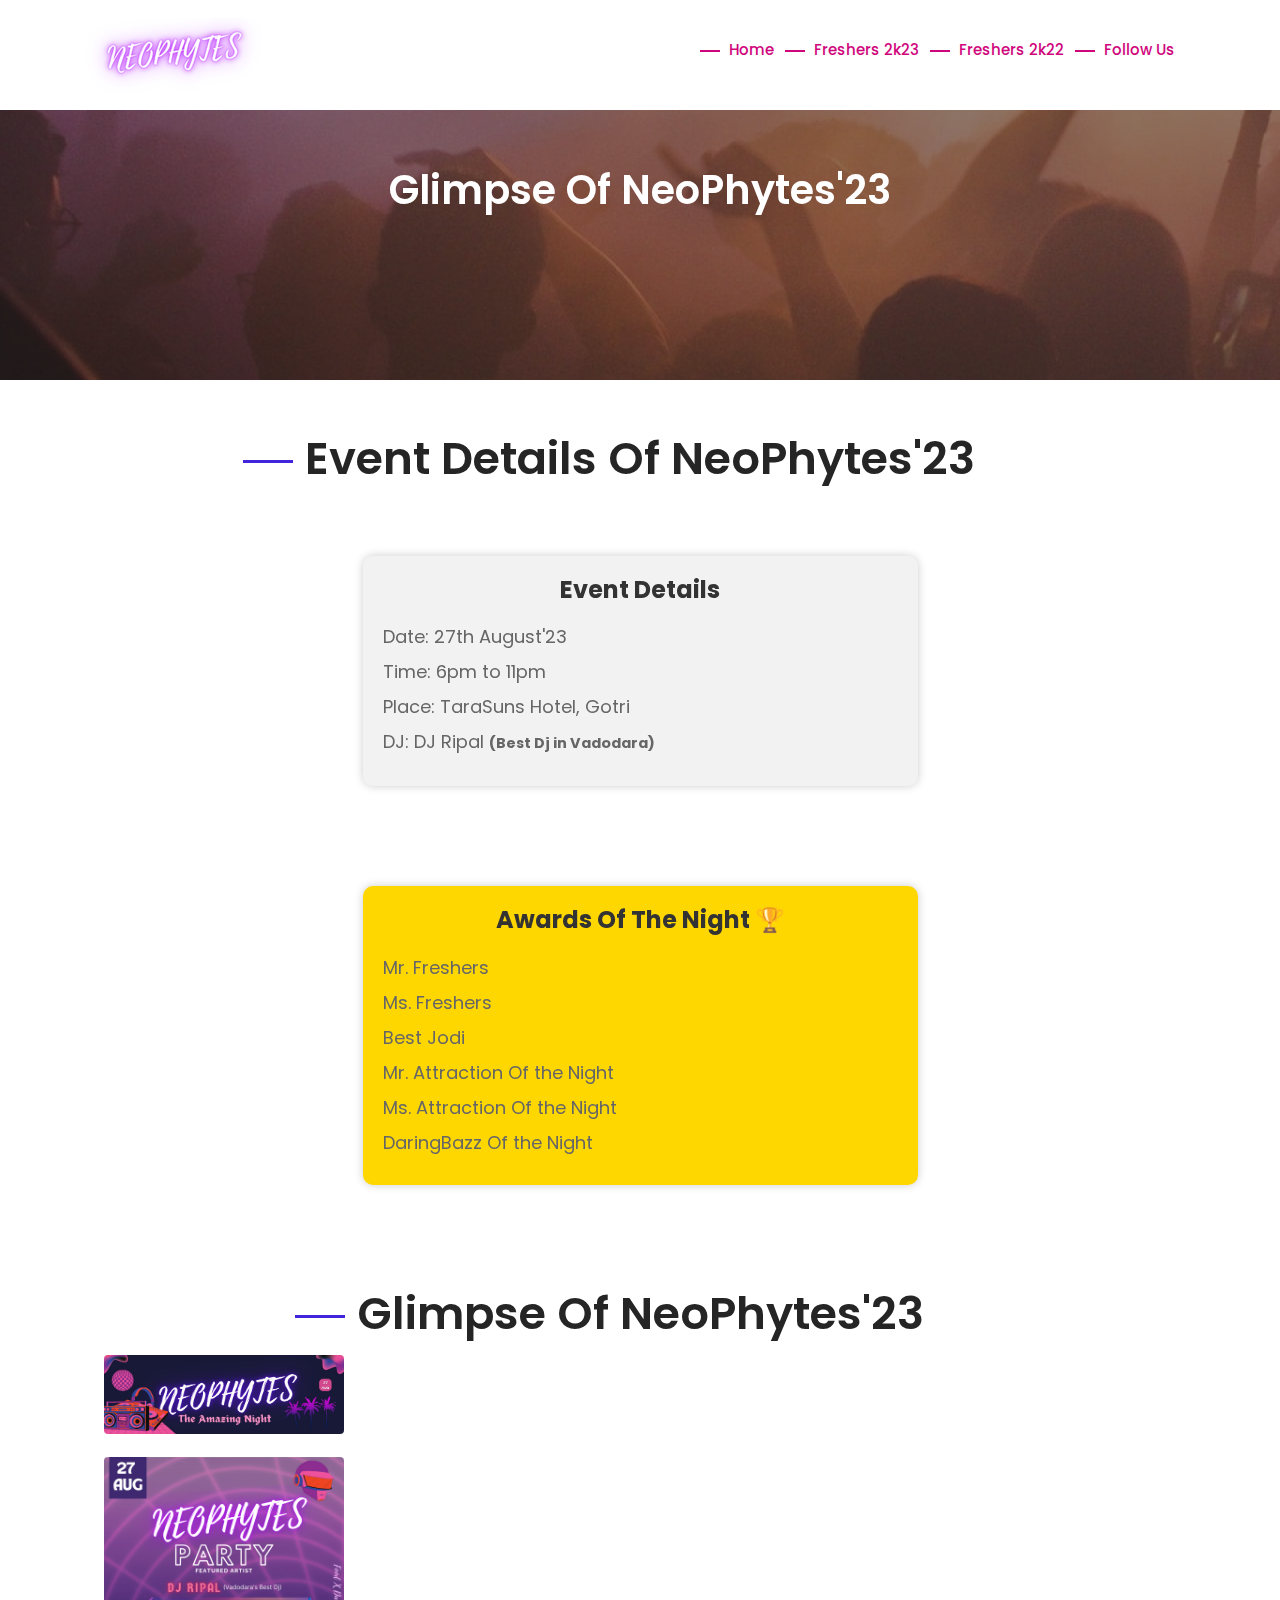
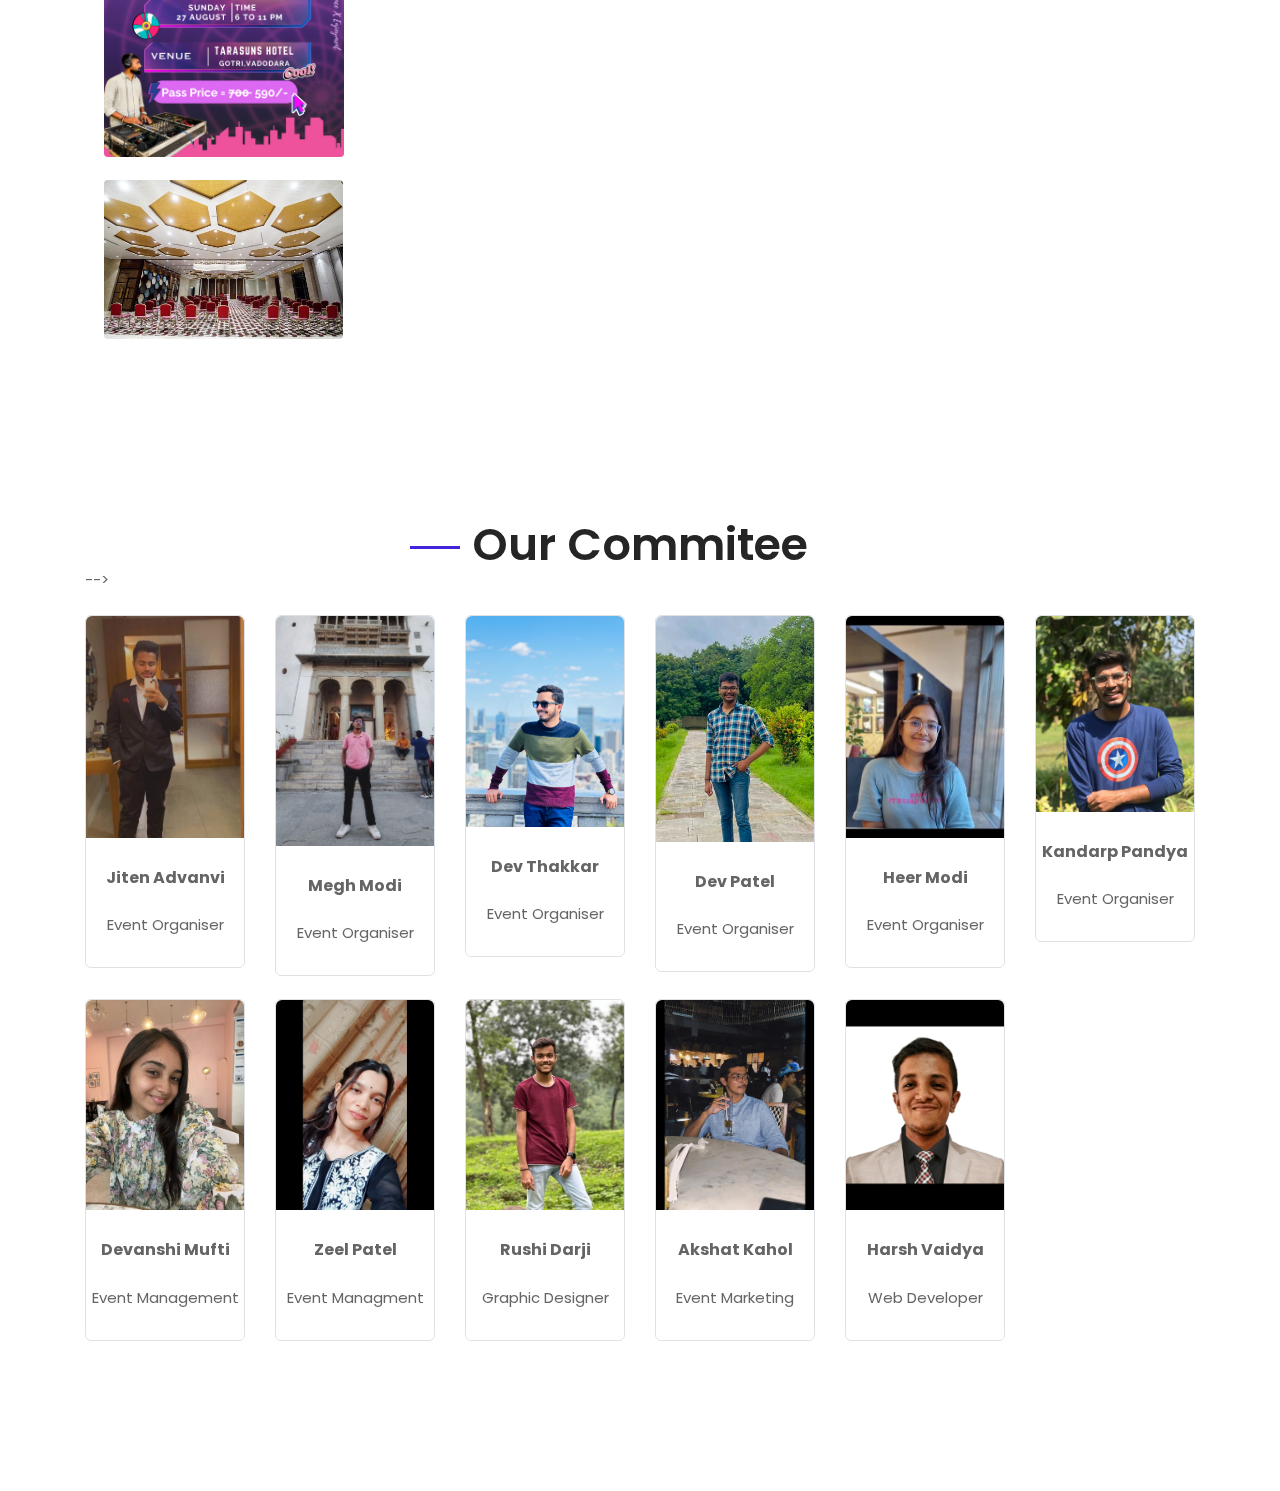
==== commit 5c459b89: "2k23 commitee added" ====
--- a/2k23.html
+++ b/2k23.html
@@ -318,7 +318,7 @@
             </div>
         </div>
 
-        <!-- <div class="whos-speaking-area pad100">
+            <div class="whos-speaking-area pad100">
             <div class="row" style="padding-top: 5%">
                 <div class="col-lg-12">
                     <div class="section-title text-center">
@@ -331,7 +331,7 @@
             <div class="container">
                 <div class="row"></div> -->
 
-                <!-- <div class="row mb50">
+                <div class="row mb50">
                                         <div class="col-xl-2 col-lg-2 col-md-2 col-sm-2" style="margin-top: 2%">
                                             <div class="speakers xs-mb30">
                                                 <div class="spk-img">
@@ -460,7 +460,7 @@
                                                 <div class="spk-info">
                                                     <h6>Harsh Vaidya</h6>
                                                     <br />
-                                                    <p>Web Development</p>
+                                                    <p>Web Developer</p>
                                                 </div>
                                             </div>
                                         </div>
@@ -470,7 +470,7 @@
                 <div class="row"></div>
             </div>
 
-        </div> -->
+        </div> 
     </div>
 
 
@@ -503,6 +503,4 @@
     <script src="assets/js/main.js"></script>
 </body>
 
-<!-- Mirrored from ithemeslab.com/sitetemplate/eventex/demo/about.html by HTTrack Website Copier/3.x [XR&CO'2014], Mon, 21 Feb 2022 13:59:17 GMT -->
-
 </html>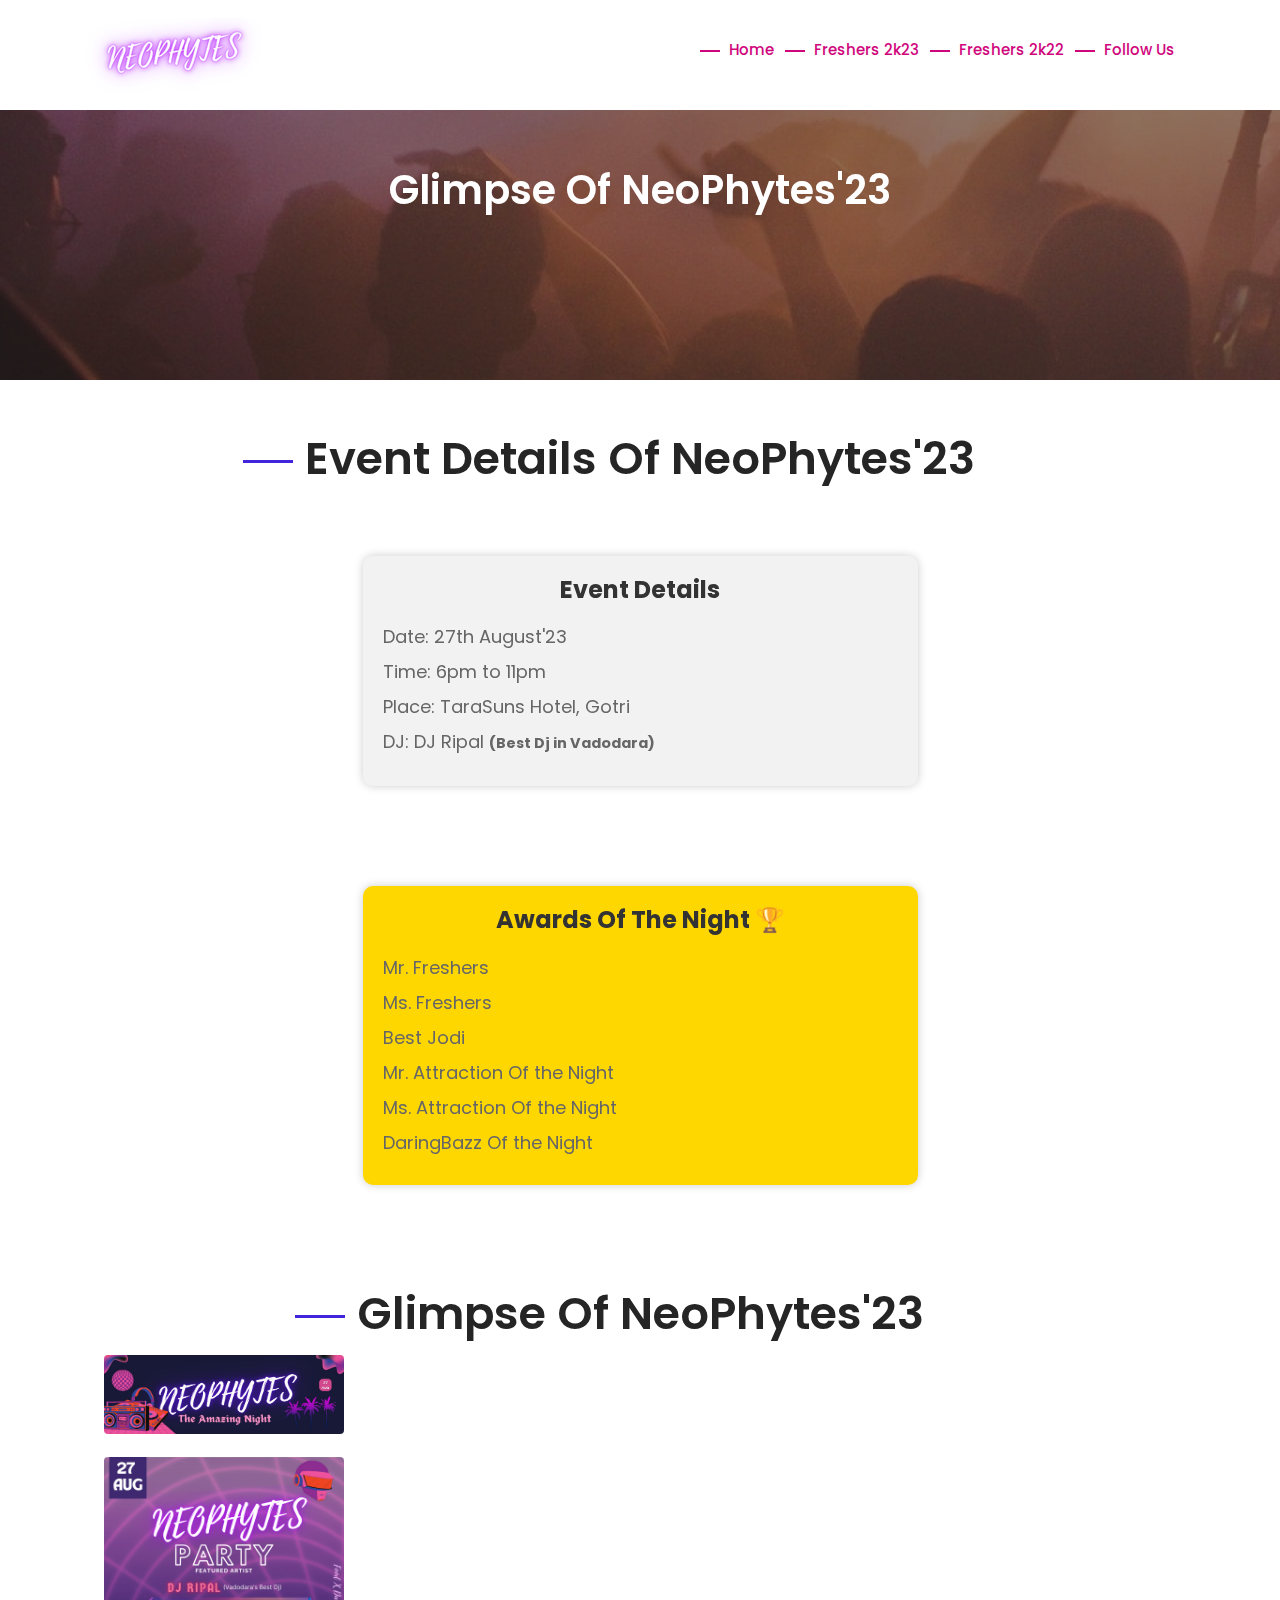
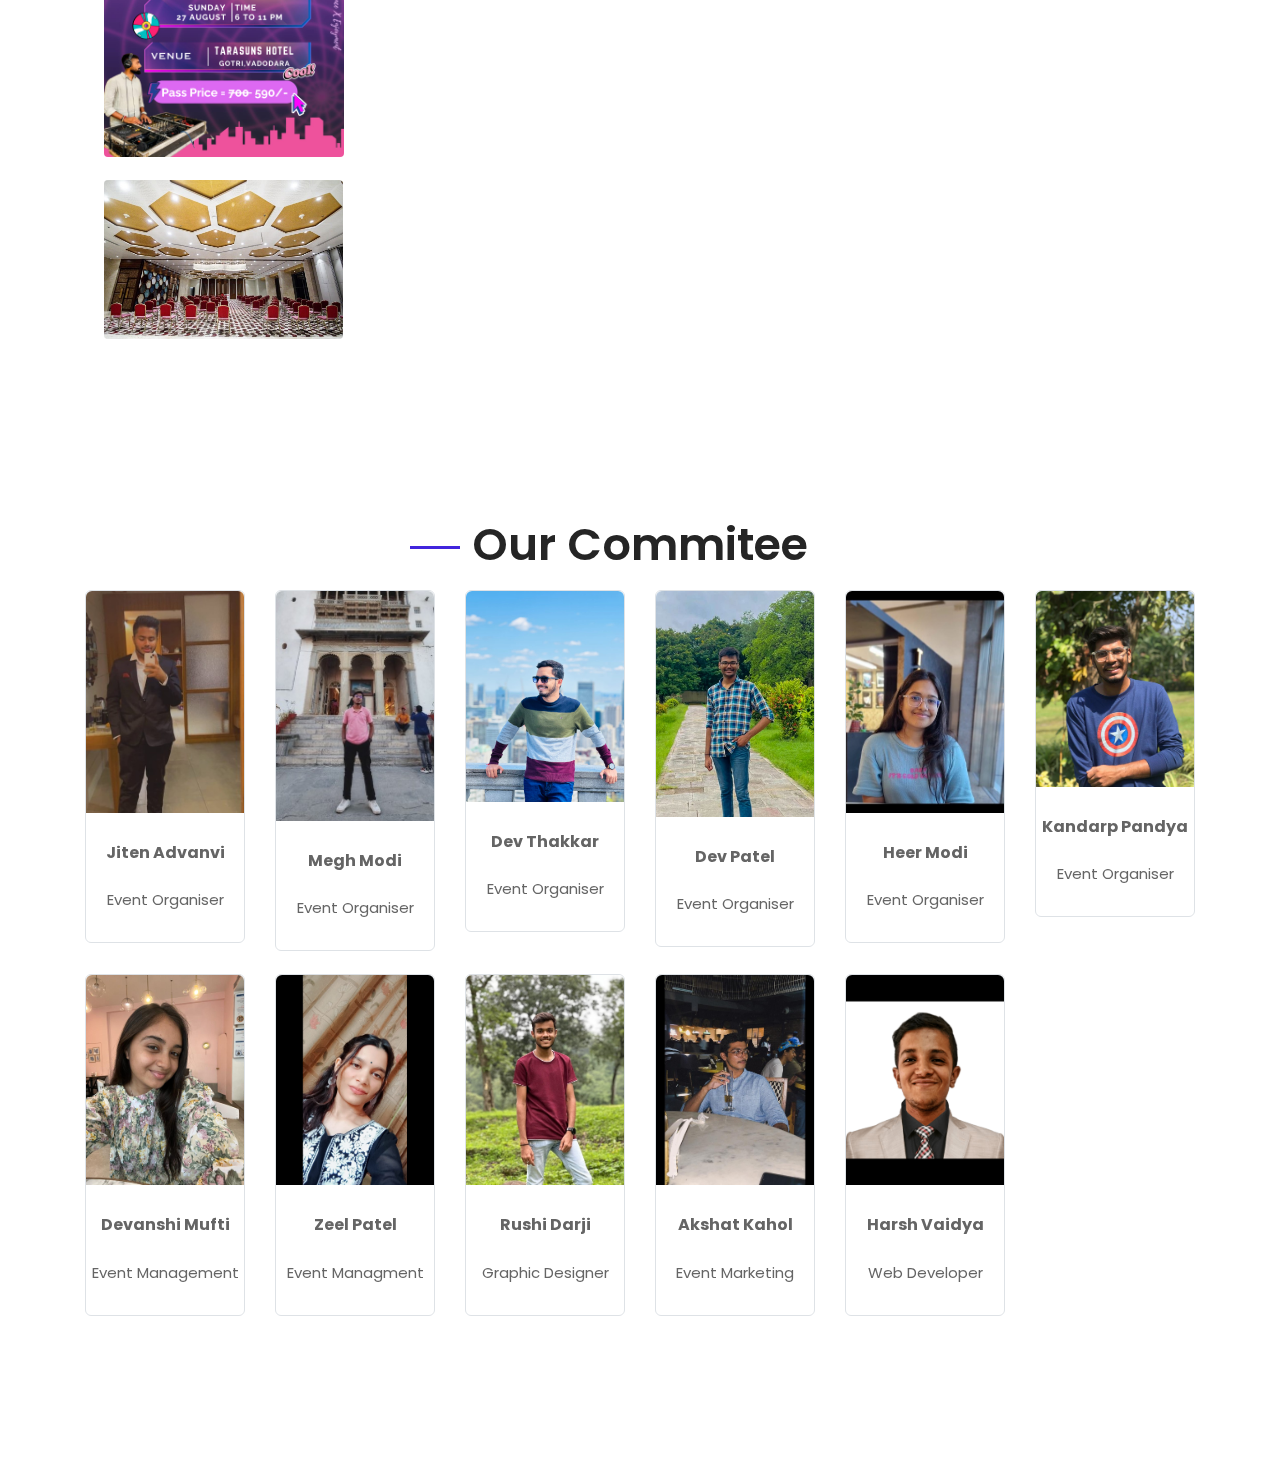
==== commit 0ed8c662: "final edit" ====
--- a/2k23.html
+++ b/2k23.html
@@ -329,7 +329,7 @@
                 </div>
             </div>
             <div class="container">
-                <div class="row"></div> -->
+                <div class="row"></div> 
 
                 <div class="row mb50">
                                         <div class="col-xl-2 col-lg-2 col-md-2 col-sm-2" style="margin-top: 2%">
